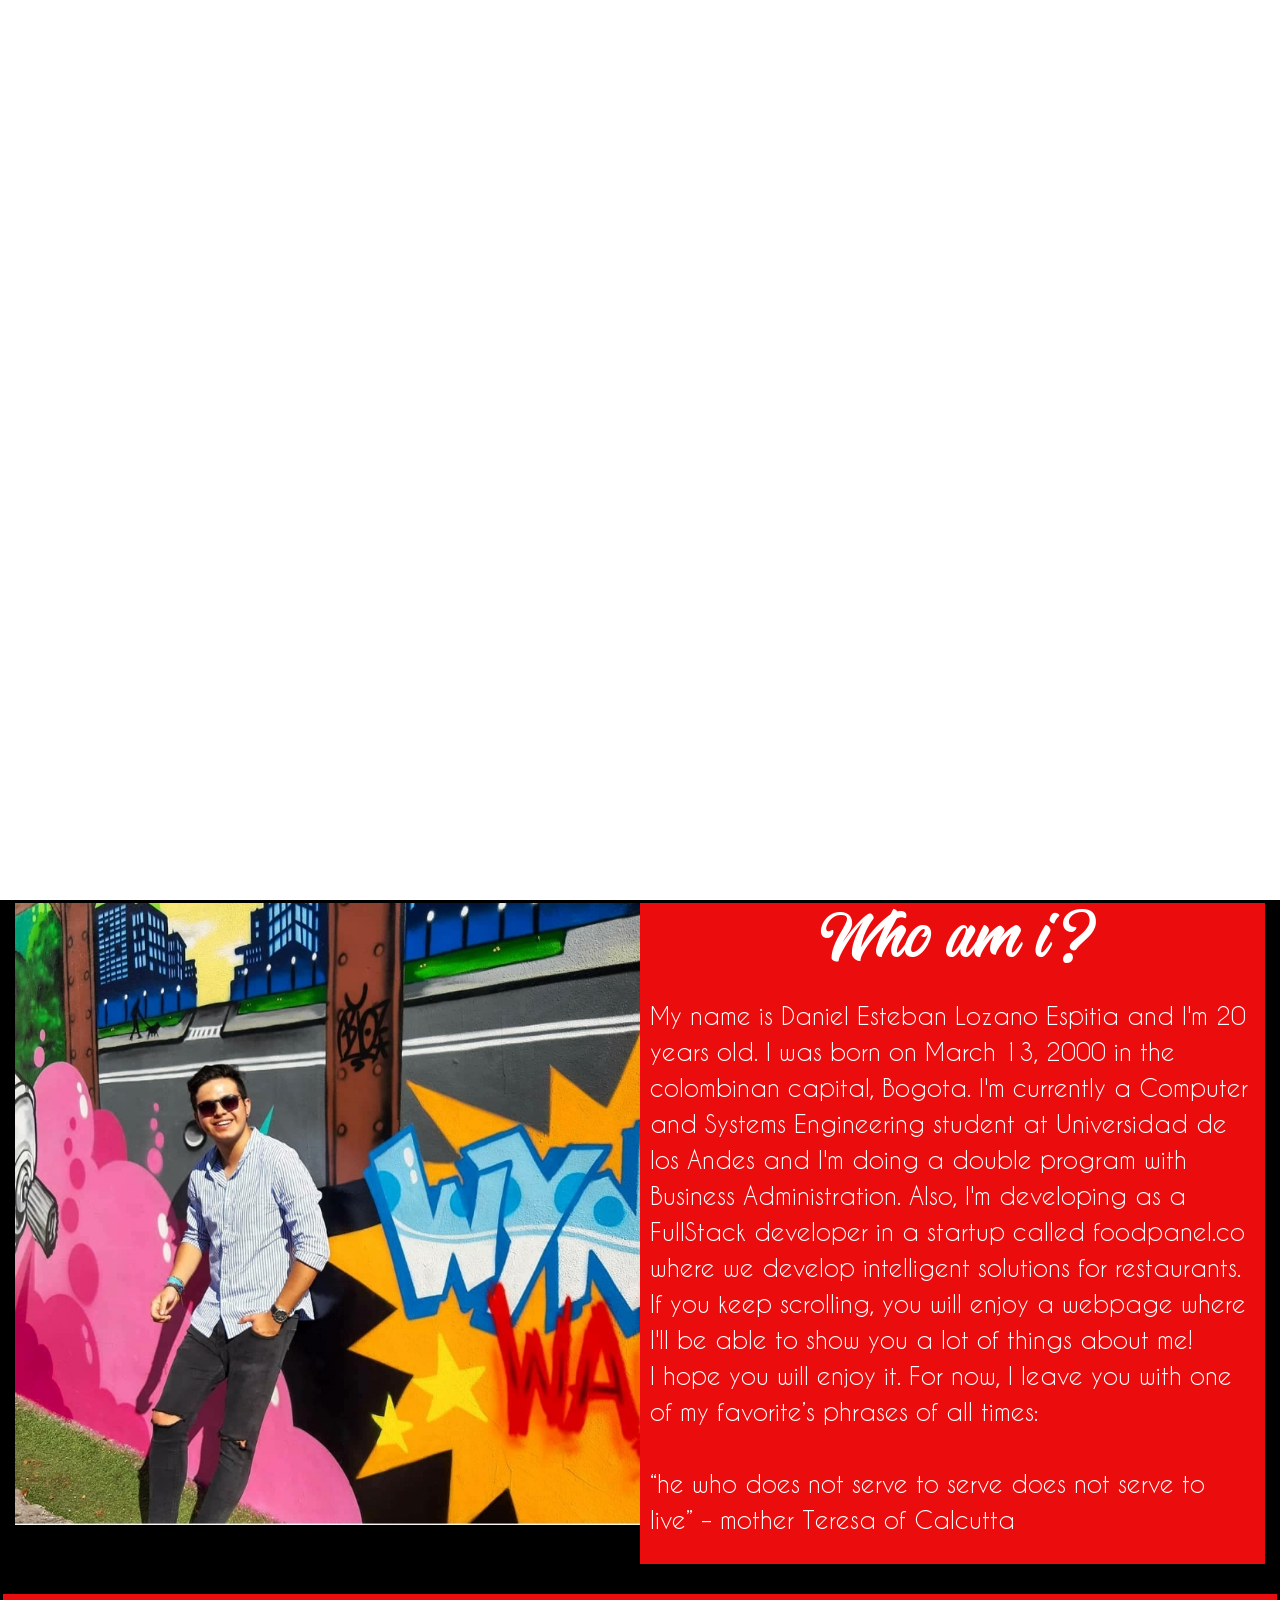
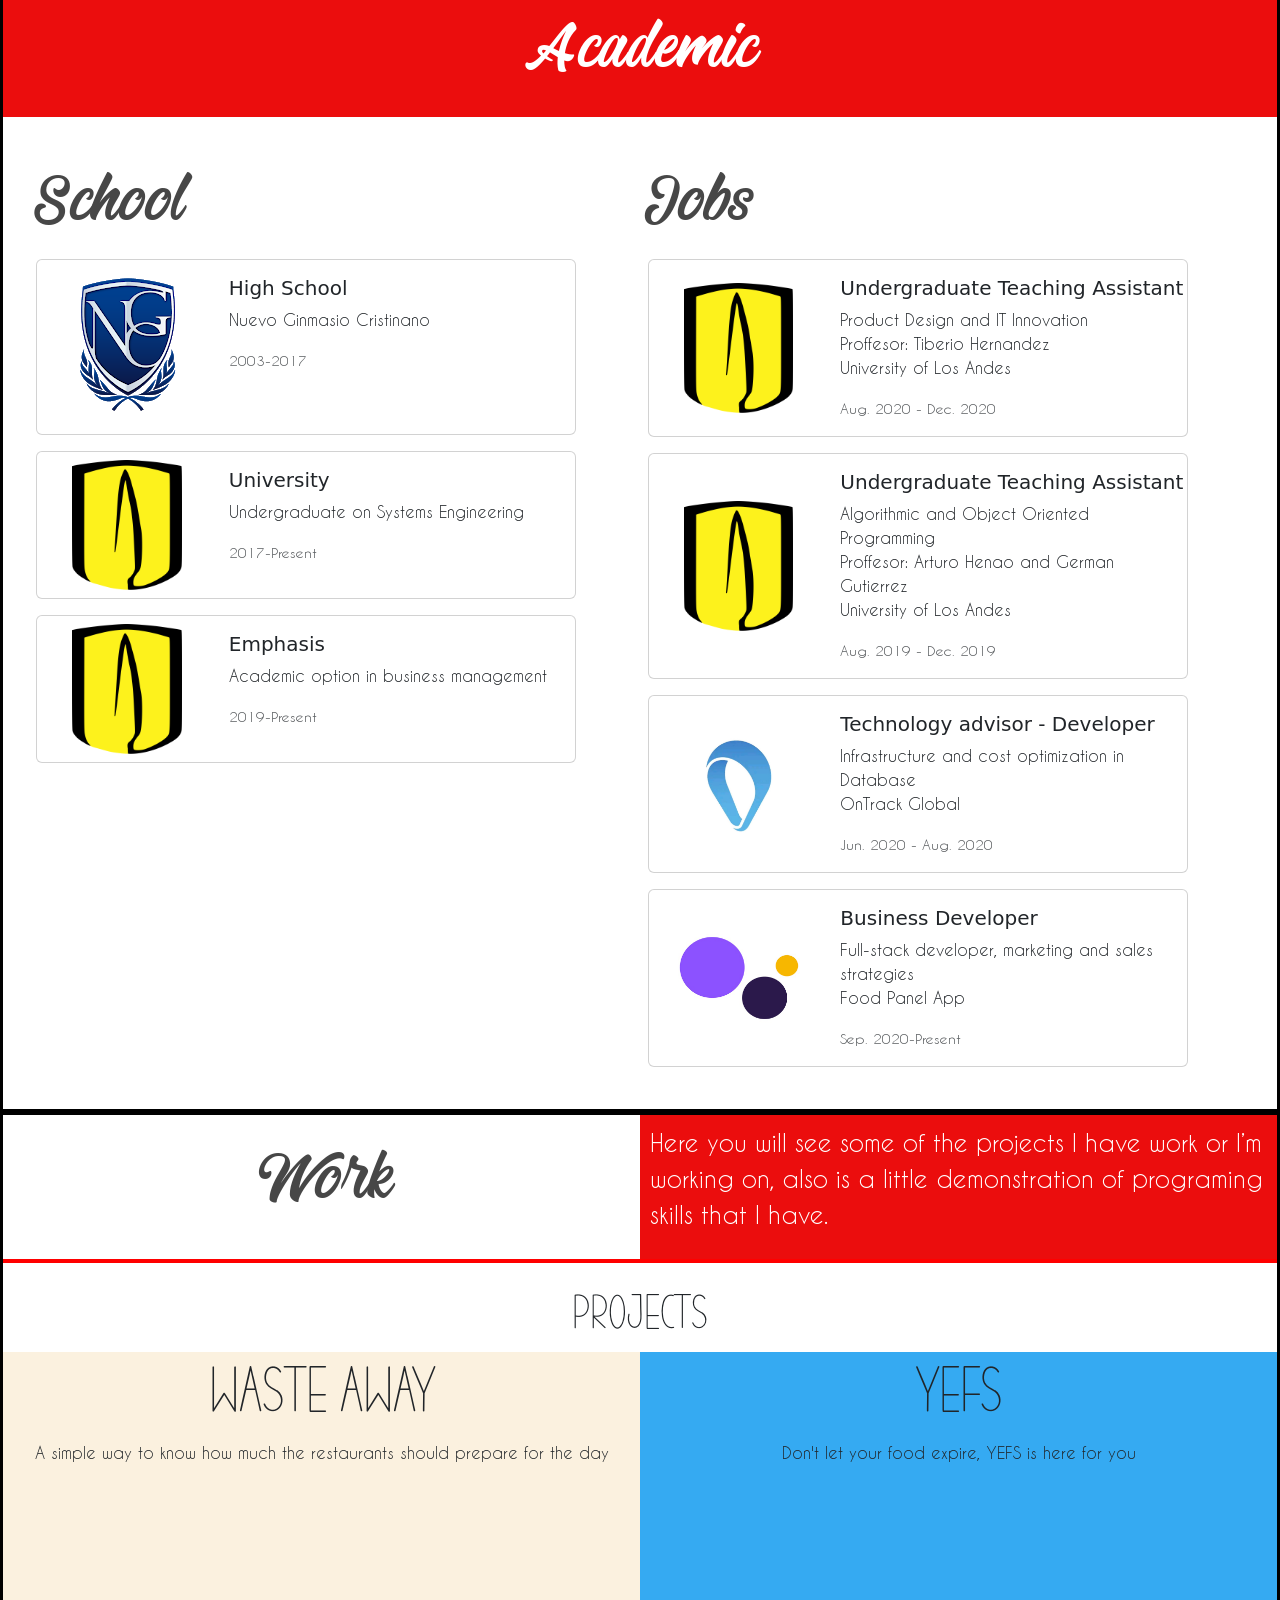
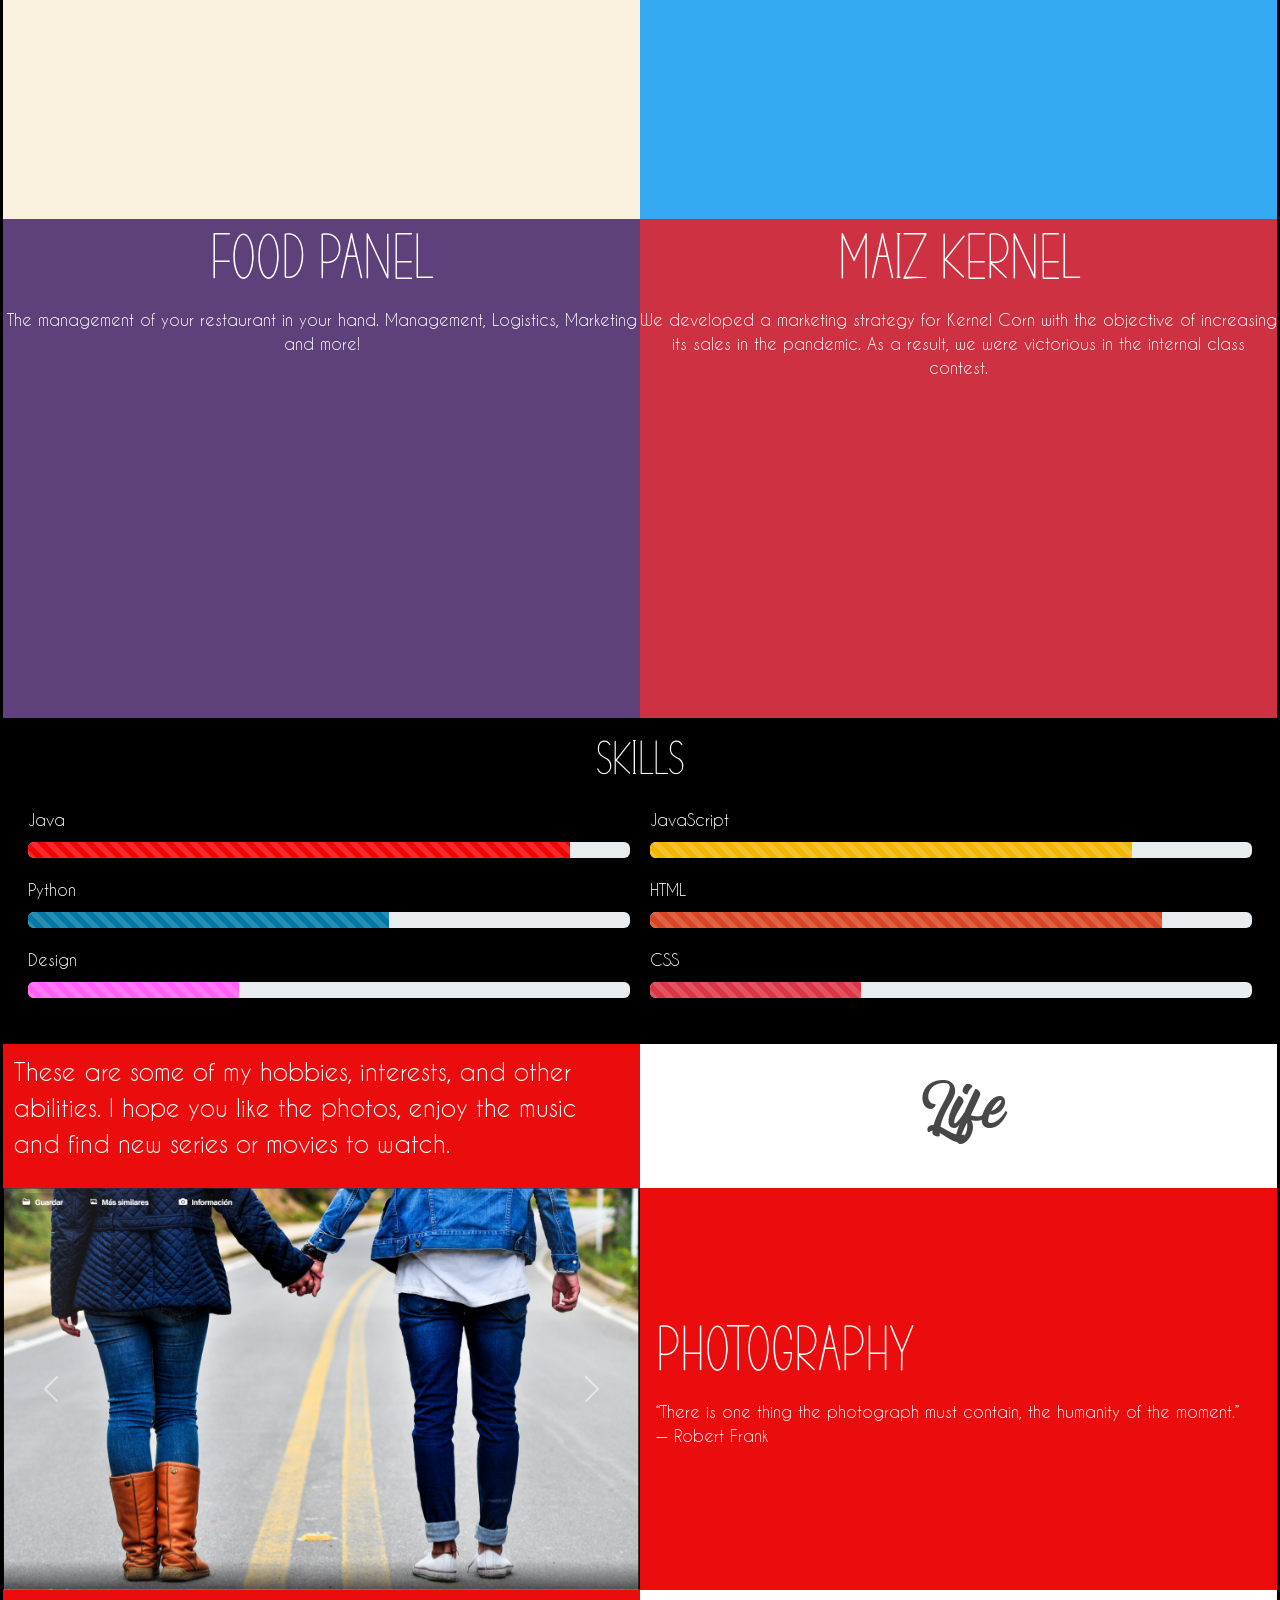
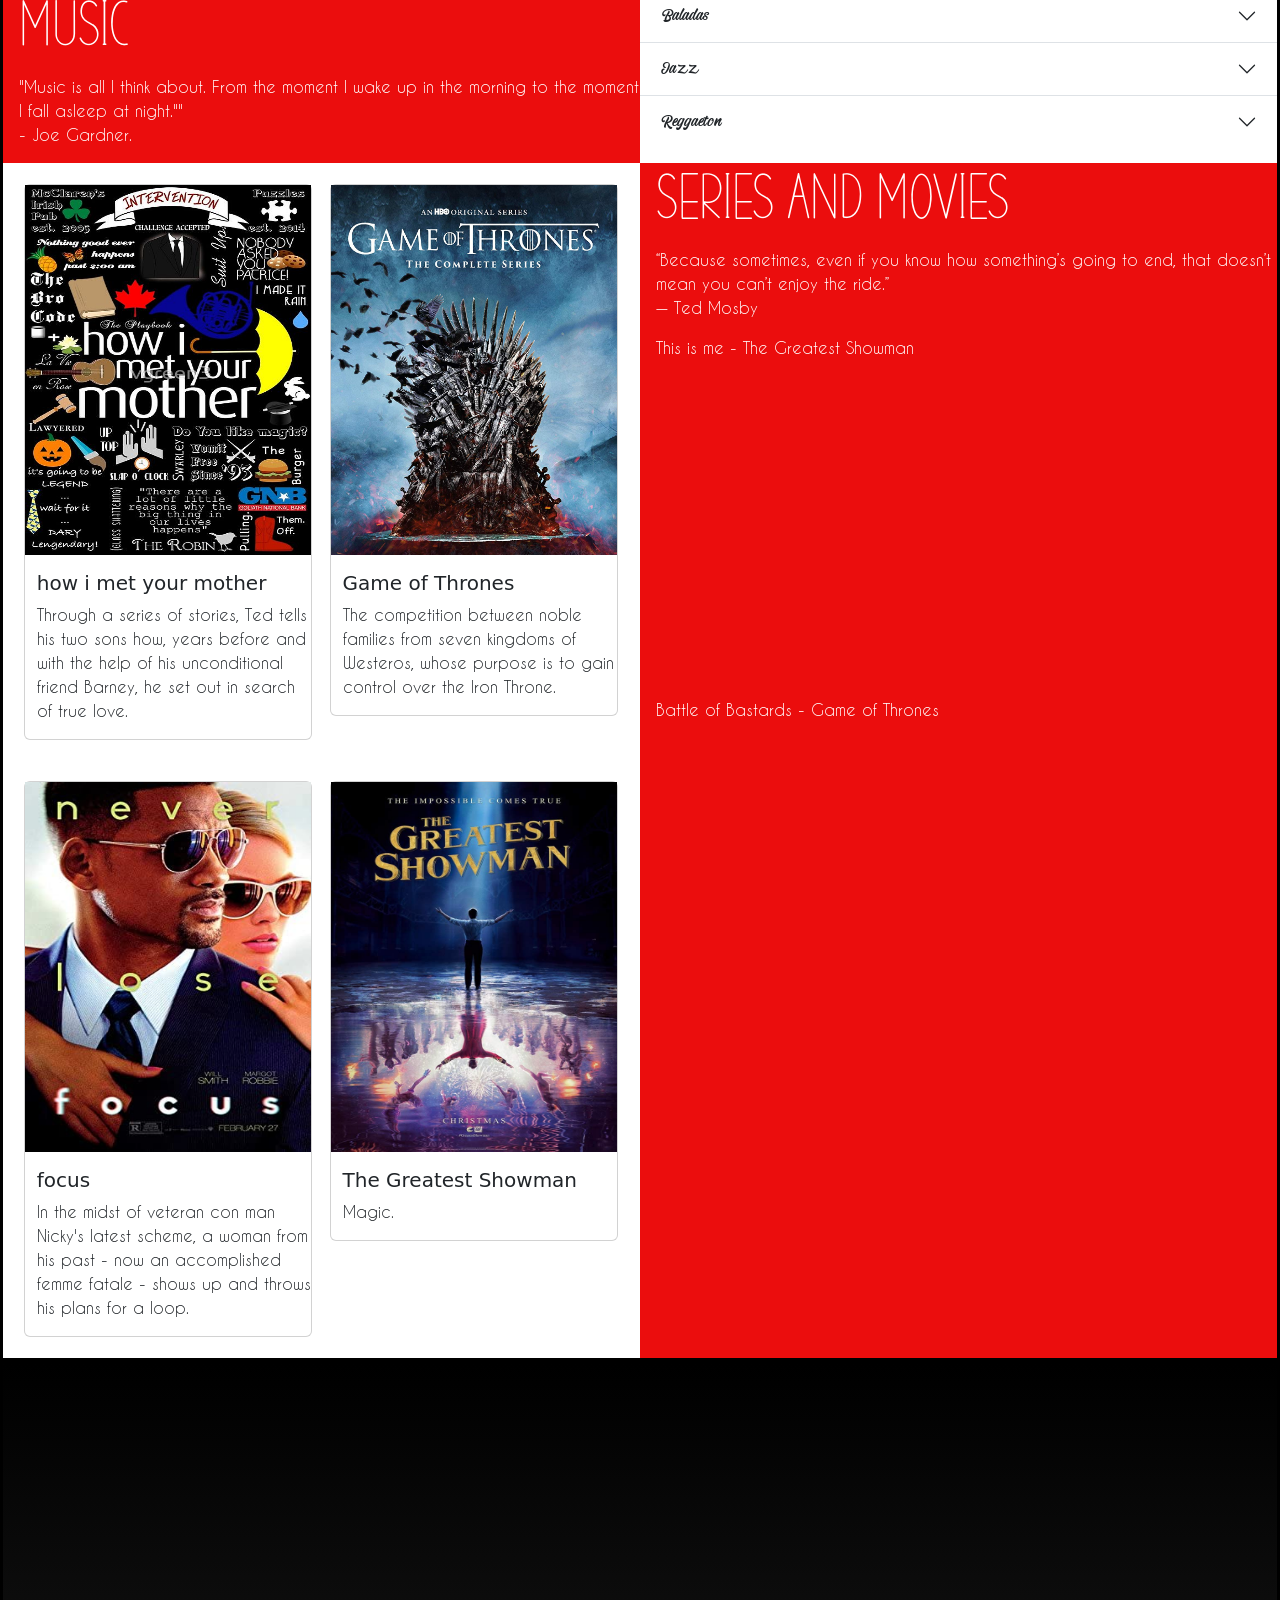
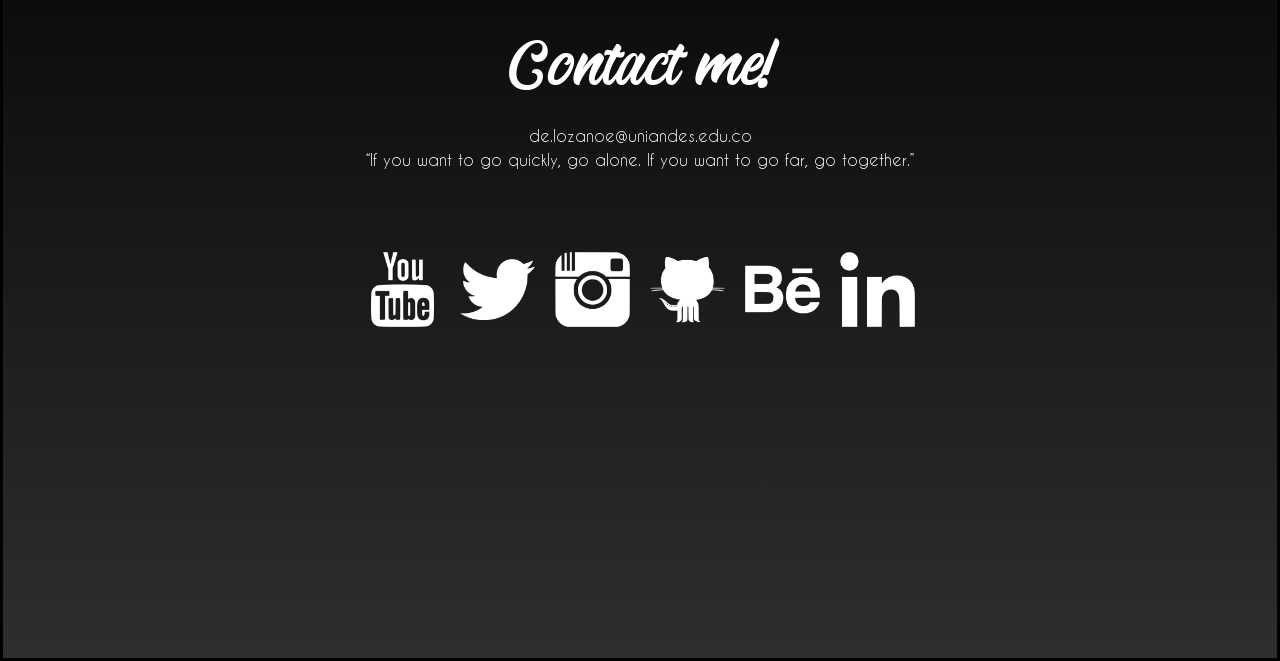
==== index.html @ 8c8dbacb "chance of order" ====
<!DOCTYPE html>
<html lang="en">
  <head>
    <meta charset="UTF-8" />
    <meta http-equiv="X-UA-Compatible" content="IE=edge" />
    <meta name="viewport" content="width=device-width, initial-scale=1.0" />
    <title>Dan Lozano</title>
    <!-- Bootstrap CSS -->
    <link
      href="https://cdn.jsdelivr.net/npm/bootstrap@5.0.0-beta2/dist/css/bootstrap.min.css"
      rel="stylesheet"
      integrity="sha384-BmbxuPwQa2lc/FVzBcNJ7UAyJxM6wuqIj61tLrc4wSX0szH/Ev+nYRRuWlolflfl"
      crossorigin="anonymous"
    />
    <!--CSS link-->
    <link rel="stylesheet" type="text/css" href="style.css" />
  </head>
  <body>
    <!-- Optional JavaScript; choose one of the two! -->

    <!-- Option 1: Bootstrap Bundle with Popper -->
    <script
      src="https://cdn.jsdelivr.net/npm/bootstrap@5.0.0-beta2/dist/js/bootstrap.bundle.min.js"
      integrity="sha384-b5kHyXgcpbZJO/tY9Ul7kGkf1S0CWuKcCD38l8YkeH8z8QjE0GmW1gYU5S9FOnJ0"
      crossorigin="anonymous"
    ></script>
    <div class="banner" id="banner">
      <h1 id="titleName">Daniel Lozano</h1>
      <ul class="nav justify-content-center" id="navbar">
        <li class="nav-item">
          <a class="nav-link" href="#me">About/</a>
        </li>
        <li class="nav-item">
          <a class="nav-link" href="#academic">Academic/</a>
        </li>
        <li class="nav-item">
          <a class="nav-link" href="#work">Work/</a>
        </li>
        <li class="nav-item">
          <a class="nav-link" href="#life">Life/</a>
        </li>
        <li class="nav-item">
          <a class="nav-link" href="#contact">Contact/</a>
        </li>
      </ul>
    </div>
    <section
      id="me"
      class="container-fluid info-continer principal-section blackbrackground"
    >
      <div class="row mb-4">
        <!--Personal Image-->
        <div class="col">
          <img
            src="/assets/images/personal_photo.jpg"
            alt=""
            class="responsive-image"
          />
        </div>
        <!--Information about me-->
        <article class="col continer-backgorund-color">
          <h2 style="color: white">Who am i ?</h2>
          <p class="textinfo">
            My name is Daniel Esteban Lozano Espitia and I'm 20 years old. I was
            born on March 13, 2000 in the colombinan capital, Bogota. I'm
            currently a Computer and Systems Engineering student at Universidad
            de los Andes and I'm doing a double program with Business
            Administration. Also, I'm developing as a FullStack developer in a
            startup called foodpanel.co where we develop intelligent solutions
            for restaurants.
            <br />
            If you keep scrolling, you will enjoy a webpage where I'll be able
            to show you a lot of things about me!
            <br />
            I hope you will enjoy it. For now, I leave you with one of my
            favorite’s phrases of all times: <br />
            <br />
            “he who does not serve to serve does not serve to live” – mother
            Teresa of Calcutta
          </p>
        </article>
      </div>
    </section>
    <section id="academic" class="principal-section">
      <div
        class="row mb-4 info-continer continer-backgorund-color titlesection"
      >
        <h2 style="color: white">Academic</h2>
      </div>
      <div class="continer padding20">
        <!--Titles school and jobs-->
        <section class="row">
          <div class="col">
            <h2>School</h2>
          </div>
          <div class="col">
            <h2>Jobs</h2>
          </div>
        </section>
        <!--Cards information-->
        <section class="row">
          <article class="col" id="">
            <!--Cards of School-->
            <div class="col">
              <div class="card mb-3" style="max-width: 540px">
                <div class="row g-0 bluengccolor">
                  <div class="col-md-4 card-image-center">
                    <img src="/assets/images/LOGONGC.png" alt="logo_ngc" />
                  </div>
                  <div class="col-md-8">
                    <div class="card-body">
                      <h5 class="card-title">High School</h5>
                      <p class="card-text">Nuevo Ginmasio Cristinano</p>
                      <p class="card-text">
                        <small class="text-muted">2003-2017</small>
                      </p>
                    </div>
                  </div>
                </div>
              </div>
              <div class="card mb-3" style="max-width: 540px">
                <div class="row g-0 yellowuniandescolor">
                  <div class="col-md-4 card-image-center">
                    <img
                      src="/assets/images/unisndeslogo.png"
                      alt="uniandes_logo"
                      class="card-image-responsive"
                    />
                  </div>
                  <div class="col-md-8">
                    <div class="card-body">
                      <h5 class="card-title">University</h5>
                      <p class="card-text">
                        Undergraduate on Systems Engineering
                      </p>
                      <p class="card-text">
                        <small class="text-muted">2017-Present</small>
                      </p>
                    </div>
                  </div>
                </div>
              </div>
              <div class="card mb-3" style="max-width: 540px">
                <div class="row g-0 yellowuniandescolor">
                  <div class="col-md-4 card-image-center">
                    <img
                      src="/assets/images/unisndeslogo.png"
                      alt="uniandes_logo"
                      class="card-image-responsive"
                    />
                  </div>
                  <div class="col-md-8">
                    <div class="card-body">
                      <h5 class="card-title">Emphasis</h5>
                      <p class="card-text">
                        Academic option in business management
                      </p>
                      <p class="card-text">
                        <small class="text-muted">2019-Present</small>
                      </p>
                    </div>
                  </div>
                </div>
              </div>
            </div>
          </article>
          <article class="col" id="">
            <!--Cards of Jobs-->
            <div class="col">
              <div class="card mb-3" style="max-width: 540px">
                <div class="row g-0 yellowuniandescolor">
                  <div class="col-md-4 card-image-center">
                    <img
                      src="/assets/images/unisndeslogo.png"
                      alt="uniandes_logo"
                      class="card-image-responsive"
                    />
                  </div>
                  <div class="col-md-8">
                    <div class="card-body">
                      <h5 class="card-title">
                        Undergraduate Teaching Assistant
                      </h5>
                      <p class="card-text">
                        Product Design and IT Innovation <br />Proffesor:
                        Tiberio Hernandez<br />
                        University of Los Andes
                      </p>
                      <p class="card-text">
                        <small class="text-muted">Aug. 2020 - Dec. 2020</small>
                      </p>
                    </div>
                  </div>
                </div>
              </div>
              <div class="card mb-3" style="max-width: 540px">
                <div class="row g-0 yellowuniandescolor">
                  <div class="col-md-4 card-image-center">
                    <img
                      src="/assets/images/unisndeslogo.png"
                      alt="uniandes_logo"
                      class="card-image-responsive"
                    />
                  </div>
                  <div class="col-md-8">
                    <div class="card-body">
                      <h5 class="card-title">
                        Undergraduate Teaching Assistant
                      </h5>
                      <p class="card-text">
                        Algorithmic and Object Oriented Programming <br />
                        Proffesor: Arturo Henao and German Gutierrez <br />
                        University of Los Andes
                      </p>
                      <p class="card-text">
                        <small class="text-muted">Aug. 2019 - Dec. 2019</small>
                      </p>
                    </div>
                  </div>
                </div>
              </div>
              <div class="card mb-3" style="max-width: 540px">
                <div class="row g-0 blueontrackcolor">
                  <div class="col-md-4 card-image-center">
                    <img
                      src="/assets/images/ONTRACKLOGO.jpg"
                      alt="uniandes_logo"
                      class="card-image-responsive"
                    />
                  </div>
                  <div class="col-md-8">
                    <div class="card-body">
                      <h5 class="card-title">Technology advisor - Developer</h5>
                      <p class="card-text">
                        Infrastructure and cost optimization in Database <br />
                        OnTrack Global
                      </p>
                      <p class="card-text">
                        <small class="text-muted">Jun. 2020 - Aug. 2020</small>
                      </p>
                    </div>
                  </div>
                </div>
              </div>
              <div class="card mb-3" style="max-width: 540px">
                <div class="row g-0 foodpanelcolor">
                  <div class="col-md-4 card-image-center">
                    <img
                      src="/assets/images/foodpanel.jpg"
                      alt="logo_ngc"
                      class="card-image-responsive"
                    />
                  </div>
                  <div class="col-md-8">
                    <div class="card-body">
                      <h5 class="card-title">Business Developer</h5>
                      <p class="card-text">
                        Full-stack developer, marketing and sales strategies
                        <br />Food Panel App
                      </p>
                      <p class="card-text">
                        <small class="text-muted">Sep. 2020-Present</small>
                      </p>
                    </div>
                  </div>
                </div>
              </div>
            </div>
          </article>
        </section>
      </div>
    </section>
    <section id="work" class="principal-section">
      <div class="row mb-4 info-continer continer-title-section">
        <div class="col">
          <h2>Work</h2>
        </div>
        <article class="col continer-backgorund-color">
          <p class="textinfo">
            Here you will see some of the projects I have work or I’m working
            on, also is a little demonstration of programing skills that I
            have.
          </p>
        </article>
      </div>
      <!--Title projects-->
      <article class="continer info-continer" id="projects">
        <h3>Projects</h3>
        <div class="row">
          <!--Waste Away-->
          <div class="col projectContiner" id="wasteawayCotiner">
            <h3>Waste Away</h3>
            <p>
              A simple way to know how much the restaurants should prepare for
              the day
            </p>
            <iframe
              width="550"
              height="315"
              src="https://www.youtube.com/embed/IOzmK-0zxl0"
              frameborder="0"
              allow="accelerometer; autoplay; clipboard-write; encrypted-media; gyroscope; picture-in-picture"
              allowfullscreen
            ></iframe>
            <p></p>
          </div>
          <!--YEFS-->
          <div class="col projectContiner" id="yefs">
            <h3>Yefs</h3>
            <p>
            Don't let your food expire, YEFS is here for you
            </p>
            <iframe
              width="550"
              height="315"
              src="https://www.youtube.com/embed/sHlMd03Ki_E"
              frameborder="0"
              allow="accelerometer; autoplay; encrypted-media; gyroscope; picture-in-picture"
              allowfullscreen=""
            ></iframe>
          </div>
        </div>
        <div class="row">
          <!--Food Panel-->
          <div class="col projectContiner" id="foodpanelContiner">
            <h3>Food Panel</h3>
            <p>
              The management of your restaurant in your hand. Management, Logistics, Marketing and more!
            </p>
            <iframe
              width="550"
              height="315"
              src="https://www.youtube.com/embed/vplaapxz58A"
              frameborder="0"
              allow="accelerometer; autoplay; clipboard-write; encrypted-media; gyroscope; picture-in-picture"
              allowfullscreen
            ></iframe>
          </div>
          <!--Mercadeo en Kernel-->
          <div class="col projectContiner" id="kernelContiner">
            <h3>Maiz Kernel</h3>
            <p>
              We developed a marketing strategy for Kernel Corn with the objective of increasing its sales in the pandemic. As a result, we were victorious in the internal class contest.
            </p>
            <iframe
              width="550"
              height="315"
              src="https://www.youtube.com/embed/3czaGOFuoQw"
              frameborder="0"
              allow="accelerometer; autoplay; clipboard-write; encrypted-media; gyroscope; picture-in-picture"
              allowfullscreen
            ></iframe>
          </div>
        </div>
      </article>
      <!--Skills-->
      <article class="continer info-continer" id="skills">
        <h3>Skills</h3>
        <div class="row">
          <div class="col">
            <p class="textSubtitle">Java</p>
            <div class="progress">
              <div
                class="progress-bar progress-bar-striped progress-bar-animated javaSkills"
                role="progressbar"
                aria-valuenow="75"
                aria-valuemin="0"
                aria-valuemax="100"
                style="width: 90%"
              ></div>
            </div>
          </div>
          <div class="col">
            <p class="textSubtitle">JavaScript</p>
            <div class="progress">
              <div
                class="progress-bar progress-bar-striped progress-bar-animated javascriptSkills"
                role="progressbar"
                aria-valuenow="75"
                aria-valuemin="0"
                aria-valuemax="100"
                style="width: 80%"
              ></div>
            </div>
          </div>
        </div>
        <div class="row">
          <div class="col">
            <p class="textSubtitle">Python</p>
            <div class="progress">
              <div
                class="progress-bar progress-bar-striped bg-danger progress-bar-animated pythonSkills"
                role="progressbar"
                aria-valuenow="75"
                aria-valuemin="0"
                aria-valuemax="100"
                style="width: 60%"
              ></div>
            </div>
          </div>
          <div class="col">
            <p class="textSubtitle">HTML</p>
            <div class="progress">
              <div
                class="progress-bar progress-bar-striped bg-danger progress-bar-animated htmlSkills"
                role="progressbar"
                aria-valuenow="75"
                aria-valuemin="0"
                aria-valuemax="100"
                style="width: 85%"
              ></div>
            </div>
          </div>
        </div>
        <div class="row">
          <div class="col">
            <p class="textSubtitle">Design</p>
            <div class="progress">
              <div
                class="progress-bar progress-bar-striped bg-danger progress-bar-animated xdSkills"
                role="progressbar"
                aria-valuenow="75"
                aria-valuemin="0"
                aria-valuemax="100"
                style="width: 35%"
              ></div>
            </div>
          </div>
          <div class="col">
            <p class="textSubtitle">CSS</p>
            <div class="progress">
              <div
                class="progress-bar progress-bar-striped bg-danger progress-bar-animated"
                role="progressbar"
                aria-valuenow="75"
                aria-valuemin="0"
                aria-valuemax="100"
                style="width: 35%"
              ></div>
            </div>
          </div>
        </div>
      </article>
      <div class="container"></div>
    </section>
    <section id="life" class="principal-section">
      <!--Section title-->
      <div class="row info-continer" style="margin: :0px;">
        <article class="col continer-backgorund-color info-continer">
          <p class="textinfo">
            These are some of my hobbies, interests, and other abilities. I hope you like the photos, enjoy the music and find new series or movies to watch.
          </p>
        </article>
        <div class="col">
          <h2>Life</h2>
        </div>
      </div>
      <div class="continer">
        <!--Photography-->
        <div class="row" id="photography">
          <div class="col">
            <div
              id="carouselExampleControls"
              class="carousel slide responsive-image"
              data-bs-ride="carousel"
            >
              <div class="carousel-inner">
                <div class="carousel-item active">
                  <img
                    src="/assets/images/S&S.PNG"
                    class="d-block w-100"
                    alt="silvanaandsebastianphoto"
                  />
                </div>

                <div class="carousel-item">
                  <img
                    src="/assets/images/KEY.PNG"
                    class="d-block w-100"
                    alt="heywastephotoinmiami"
                  />
                </div>
                <div class="carousel-item">
                  <img
                    src="/assets/images/ANG.PNG"
                    class="d-block w-100"
                    alt="model angelica photo"
                  />
                </div>
                <div class="carousel-item">
                  <img
                    src="/assets/images/ELEPHANT.PNG"
                    class="d-block w-100"
                    alt="elephant photo"
                  />
                </div>
                <div class="carousel-item">
                  <img
                    src="/assets/images/MELI.PNG"
                    class="d-block w-100"
                    alt="Melissa Leon model photo"
                  />
                </div>
              </div>
              <button
                class="carousel-control-prev"
                type="button"
                data-bs-target="#carouselExampleControls"
                data-bs-slide="prev"
              >
                <span
                  class="carousel-control-prev-icon"
                  aria-hidden="true"
                ></span>
                <span class="visually-hidden">Previous</span>
              </button>
              <button
                class="carousel-control-next"
                type="button"
                data-bs-target="#carouselExampleControls"
                data-bs-slide="next"
              >
                <span
                  class="carousel-control-next-icon"
                  aria-hidden="true"
                ></span>
                <span class="visually-hidden">Next</span>
              </button>
            </div>
          </div>
          <div class="col continer-backgorund-color titlesectionLife">
            <div class="text-center-aling">
              <h3 class="">Photography</h3>
              <p class="">
                “There is one thing the photograph must contain, the humanity of
                the moment.” <br />— Robert Frank
              </p>
            </div>
          </div>
        </div>
        <!--Music-->
        <div class="row titlesectionLife" id="music">
          <div class="col continer-backgorund-color titlesectionLife">
            <div class="text-center-aling">
              <h3 class="">Music</h3>
              <p class="">
                "Music is all I think about. From the moment I wake up in the
                morning to the moment I fall asleep at night."" <br />- Joe
                Gardner.
              </p>
            </div>
          </div>
          <div class="col">
            <div class="accordion accordion-flush" id="accordionFlushExample">
              <div class="accordion-item">
                <h2 class="accordion-header" id="flush-headingOne">
                  <button
                    class="accordion-button collapsed musicButton"
                    type="button"
                    data-bs-toggle="collapse"
                    data-bs-target="#flush-collapseOne"
                    aria-expanded="false"
                    aria-controls="flush-collapseOne"
                  >
                    Baladas
                  </button>
                </h2>
                <div
                  id="flush-collapseOne"
                  class="accordion-collapse collapse"
                  aria-labelledby="flush-headingOne"
                  data-bs-parent="#accordionFlushExample"
                >
                  <div class="accordion-body">
                    <iframe
                      src="https://open.spotify.com/embed/playlist/5VPjZrNUErBrQrxgolmICt"
                      width="100%"
                      height="400px"
                      frameborder="0"
                      allowtransparency="true"
                      allow="encrypted-media"
                    ></iframe>
                  </div>
                </div>
              </div>
              <div class="accordion-item">
                <h2 class="accordion-header" id="flush-headingTwo">
                  <button
                    class="accordion-button collapsed musicButton"
                    type="button"
                    data-bs-toggle="collapse"
                    data-bs-target="#flush-collapseTwo"
                    aria-expanded="false"
                    aria-controls="flush-collapseTwo"
                  >
                    Jazz
                  </button>
                </h2>
                <div
                  id="flush-collapseTwo"
                  class="accordion-collapse collapse"
                  aria-labelledby="flush-headingTwo"
                  data-bs-parent="#accordionFlushExample"
                >
                  <div class="accordion-body">
                    <iframe
                      src="https://open.spotify.com/embed/playlist/3B1gE1hXOvBrLaWwY4sunq"
                      width="100%"
                      height="400px"
                      frameborder="0"
                      allowtransparency="true"
                      allow="encrypted-media"
                    ></iframe>
                  </div>
                </div>
              </div>
              <div class="accordion-item">
                <h2 class="accordion-header" id="flush-headingThree">
                  <button
                    class="accordion-button collapsed musicButton"
                    type="button"
                    data-bs-toggle="collapse"
                    data-bs-target="#flush-collapseThree"
                    aria-expanded="false"
                    aria-controls="flush-collapseThree"
                  >
                    Reggaeton
                  </button>
                </h2>
                <div
                  id="flush-collapseThree"
                  class="accordion-collapse collapse"
                  aria-labelledby="flush-headingThree"
                  data-bs-parent="#accordionFlushExample"
                >
                  <div class="accordion-body">
                    <iframe
                      src="https://open.spotify.com/embed/playlist/1HU0NIvUGYu1SU7ctBEKvu"
                      width="100%"
                      height="400"
                      frameborder="0"
                      allowtransparency="true"
                      allow="encrypted-media"
                    ></iframe>
                  </div>
                </div>
              </div>
            </div>
          </div>
        </div>
        <!--Series-->
        <div class="row titlesectionLife" id="series">
          <div class="col">
            <div class="row padding20">
              <div class="col">
                <div class="card" style="width: 18rem">
                  <img
                    src="/assets/images/series/howimeet.jpg"
                    class="card-image-responsive-top"
                    alt="how i met youre mother poster"
                  />
                  <div class="card-body">
                    <h5 class="card-title">how i met your mother</h5>
                    <p class="card-text">
                      Through a series of stories, Ted tells his two sons how,
                      years before and with the help of his unconditional friend
                      Barney, he set out in search of true love.
                    </p>
                  </div>
                </div>
              </div>
              <div class="col">
                <div class="card" style="width: 18rem">
                  <img
                    src="/assets/images/got.jpg"
                    class="card-image-responsive-top"
                    alt="game of thrones poster"
                  />
                  <div class="card-body">
                    <h5 class="card-title">Game of Thrones</h5>
                    <p class="card-text">
                      The competition between noble families from seven kingdoms
                      of Westeros, whose purpose is to gain control over the
                      Iron Throne.
                    </p>
                  </div>
                </div>
              </div>
            </div>
            <div class="row padding20">
              <div class="col">
                <div class="card" style="width: 18rem">
                  <img
                    src="/assets/images/series/focus.jpg"
                    class="card-image-responsive-top"
                    alt="focus movie poster"
                  />
                  <div class="card-body">
                    <h5 class="card-title">focus</h5>
                    <p class="card-text">
                      In the midst of veteran con man Nicky's latest scheme, a
                      woman from his past - now an accomplished femme fatale -
                      shows up and throws his plans for a loop.
                    </p>
                  </div>
                </div>
              </div>
              <div class="col">
                <div class="card" style="width: 18rem">
                  <img
                    src="/assets/images/series/showman.jpg"
                    class="card-image-responsive-top"
                    alt="The greatest Showman"
                  />
                  <div class="card-body">
                    <h5 class="card-title">The Greatest Showman</h5>
                    <p class="card-text">Magic.</p>
                  </div>
                </div>
              </div>
            </div>
          </div>
          <div class="col continer-backgorund-color">
            <div class="text-center-aling">
              <h3 class="">Series and Movies</h3>
              <p class="">
                “Because sometimes, even if you know how something’s going to
                end, that doesn’t mean you can’t enjoy the ride.” <br />— Ted
                Mosby
              </p>
              <p>This is me - The Greatest Showman</p>
              <iframe
                width="560"
                height="315"
                src="https://www.youtube.com/embed/IRyMoHJu-i8?autoplay=1"
                frameborder="0"
                allow="accelerometer; autoplay; clipboard-write; encrypted-media; gyroscope; picture-in-picture"
                allowfullscreen
              ></iframe>
              <p>Battle of Bastards - Game of Thrones</p>
              <iframe
                width="560"
                height="315"
                src="https://www.youtube.com/embed/tsFeIVJfKsA"
                frameborder="0"
                allow="accelerometer; autoplay; clipboard-write; encrypted-media; gyroscope; picture-in-picture"
                allowfullscreen
              ></iframe>
            </div>
          </div>
        </div>
      </div>
    </section>
    <footer id="contact" class="principal-section banner">
      <!--Poner nav bar si alcanza el tiempo-->
      <h2>Contact me!</h2>
      <h3></h3>
      <p>
        de.lozanoe@uniandes.edu.co
        <br />
        “If you want to go quickly, go alone. If you want to go far, go
        together.”
      </p>
      <div class="continer socialmedia">
        <div class="row">
          <div class="col icon">
            <a
              href="https://www.youtube.com/channel/UCLCxLLpDnn0iztvUoDKaqwQ"
              target="_blank"
            >
              <img src="/assets/icons/youtube-6-128.png" style="width: 75px"
            /></a>
          </div>
          <div class="col icon">
            <a href="https://twitter.com/daniellozanoee" target="_blank">
              <img src="/assets/icons/twitter-128.png" style="width: 75px"
            /></a>
          </div>
          <div class="col icon">
            <a href="https://www.instagram.com/daniel_lozanoe/" target="_blank">
              <img src="/assets/icons/instagram-128.png" style="width: 75px"
            /></a>
          </div>
          <div class="col icon">
            <a href="https://github.com/delozanoe" target="_blank">
              <img src="/assets/icons/github-6-128.png" style="width: 75px"
            /></a>
          </div>
          <div class="col icon">
            <a href="https://www.behance.net/daniellozano7" target="_blank">
              <img src="/assets/icons/behance-128.png" style="width: 75px"
            /></a>
          </div>
          <div class="col icon">
            <a
              href="https://www.linkedin.com/in/daniel-lozano-6563ab1a9/"
              target="_blank"
            >
              <img src="/assets/icons/linkedin-128.png" style="width: 75px"
            /></a>
          </div>
        </div>
      </div>
    </footer>
  </body>
</html>
---- style.css ----
@font-face {
  font-family: WildBreak;
  src: url("/assets/fonts/Wildbreak\ DEMO.otf");
}
@font-face {
  font-family: Blanchope;
  src: url("/assets/fonts/Blanchope\ Free.ttf");
}
@font-face {
  font-family: StayHome;
  src: url("/assets/fonts/STAY\ HOME.otf");
}
@font-face {
  font-family: CaviarDreams;
  src: url("/assets/fonts/CaviarDreams.ttf");
}

h1 {
  font-family: WildBreak;
  font-size: 15rem;
  align-self: center;
}

h2 {
  font-family: Blanchope;
  font-size: 4rem;
}

h3 {
  font-family: StayHome;
  font-size: 3rem;
}
p {
  font-family: CaviarDreams;
}
.principal-section {
  border-color: rgb(0, 0, 0);
  border-style: solid;
}

.banner {
  width: 100%;
  height: 100vh;

  display: flex;
  flex-direction: column;

  justify-content: center;
  text-align: center;
  align-items: center;

  background: linear-gradient(0deg, rgb(46, 46, 46), rgb(0, 0, 0));
}
#banner {
  background-image: url("https://i.pinimg.com/originals/77/a7/86/77a78633604cce24717dc9735b013725.jpg");
  background-size: 100% auto;
}
#titleName {
  align-self: center;
  color: white;
}

#navbar {
  color: white;
  font-family: CaviarDreams;
}
.nav-link {
  font-size: 2rem;
  color: white;
  margin: 0px;
  padding: 10px 0.5px;
}

.nav-link:hover {
  color: red;
}

.textinfo {
text-align: left;
  padding: 10px;
  font-size: 24px;
}

.responsive-image {
  max-width: 100%;
  height: auto;
}
.info-continer {
  align-items: center;
  text-align: center;
  margin: 0px;
}

.continer-backgorund-color {
  background-color: rgb(235, 13, 13);
  color: rgb(255, 255, 255);
}

.titlesection {
  padding: 1.5%;
}

.textSubtitle {
  margin: 10px;
  text-align: left;
}

.text-principal-color {
  color: red;
}

.padding20 {
  padding: 2%;
}
.row {
  --bs-gutter-x: 0rem;
}
.card-body {
  flex: 1 1 auto;
  padding: 0rem 0rem;
}

.card-image-responsive {
  max-width: 160px;
  height: 130px;
}

.card-image-responsive-top {
  max-width: 100%;
  max-height: 370px;
}

#contact {
  color: white;
}

.blackbrackground {
  background-color: rgb(0, 0, 0);
}

section div h2 {
  color: rgb(71, 71, 71);
}
.card {
  margin: 8px;
}
.card-body {
  padding-left: 12px;
  padding-top: 16px;
  padding-bottom: 16px;
}
.card-image-center {
  vertical-align: middle;
  padding: 8px;
  text-align: center;
  align-content: center;
}

.continer-title-section {
  border-bottom: 4px solid red;
}

#wasteawayCotiner {
  background-color: #fbf1df;
}
#yefs {
  background-color: #35aaf2;
}

#foodpanelContiner {
  background-color: #5e407b;
  color: white;
}

#kernelContiner {
  background-color: #ce3142;
  color: white;
}
.projectContiner {
  padding-top: 4px;
}

#skills {
  background-color: rgb(0, 0, 0);
  padding: 15px;
  padding-bottom: 30px;
  color: white;
}
.progress {
  margin: 10px;
}
.javaSkills {
  background-color: #f20505 !important;
}

.javascriptSkills {
  background-color: #f2b705 !important;
}

.pythonSkills {
  background-color: #0378a6 !important;
}
.htmlSkills {
  background-color: #d94625 !important;
}
.xdSkills {
  background-color: #ff61f6 !important;
}

.titlesectionLife {
  position: relative;
  display: flex;
  vertical-align: middle;
}

.text-center-aling {
  margin-top: auto;
  margin-bottom: auto;
  margin-left: 16px;
}
div div h3{
    font-size: 4em;
}
.socialmedia{
    margin: 64px;
}

.icon{
    margin-right:10px;
    margin-left: 10px;
}
.musicButton:hover{
    color:red;
}

.accordion-button:focus {
    z-index: 3;
    border-color: #fe8686;
    outline: 0;
    box-shadow: 0 0 0 0rem rgb(13 110 253 / 25%); 
    /* box-shadow: 0 0 0 0.25rem rgb(13 110 253 / 25%); */
}

.accordion-button:not(.collapsed) {
    color: #e40c0c;
    background-color: #ffe7e7;
}

.bluengccolor:hover{
    background-color:rgba(4, 49, 250, 0.466);
}

.yellowuniandescolor:hover{
    background-color:#f0e10f59;
}

.blueontrackcolor:hover{
    background-color:#63c9f28a;
}

.foodpanelcolor:hover{
    background-color:#8350f270;
}
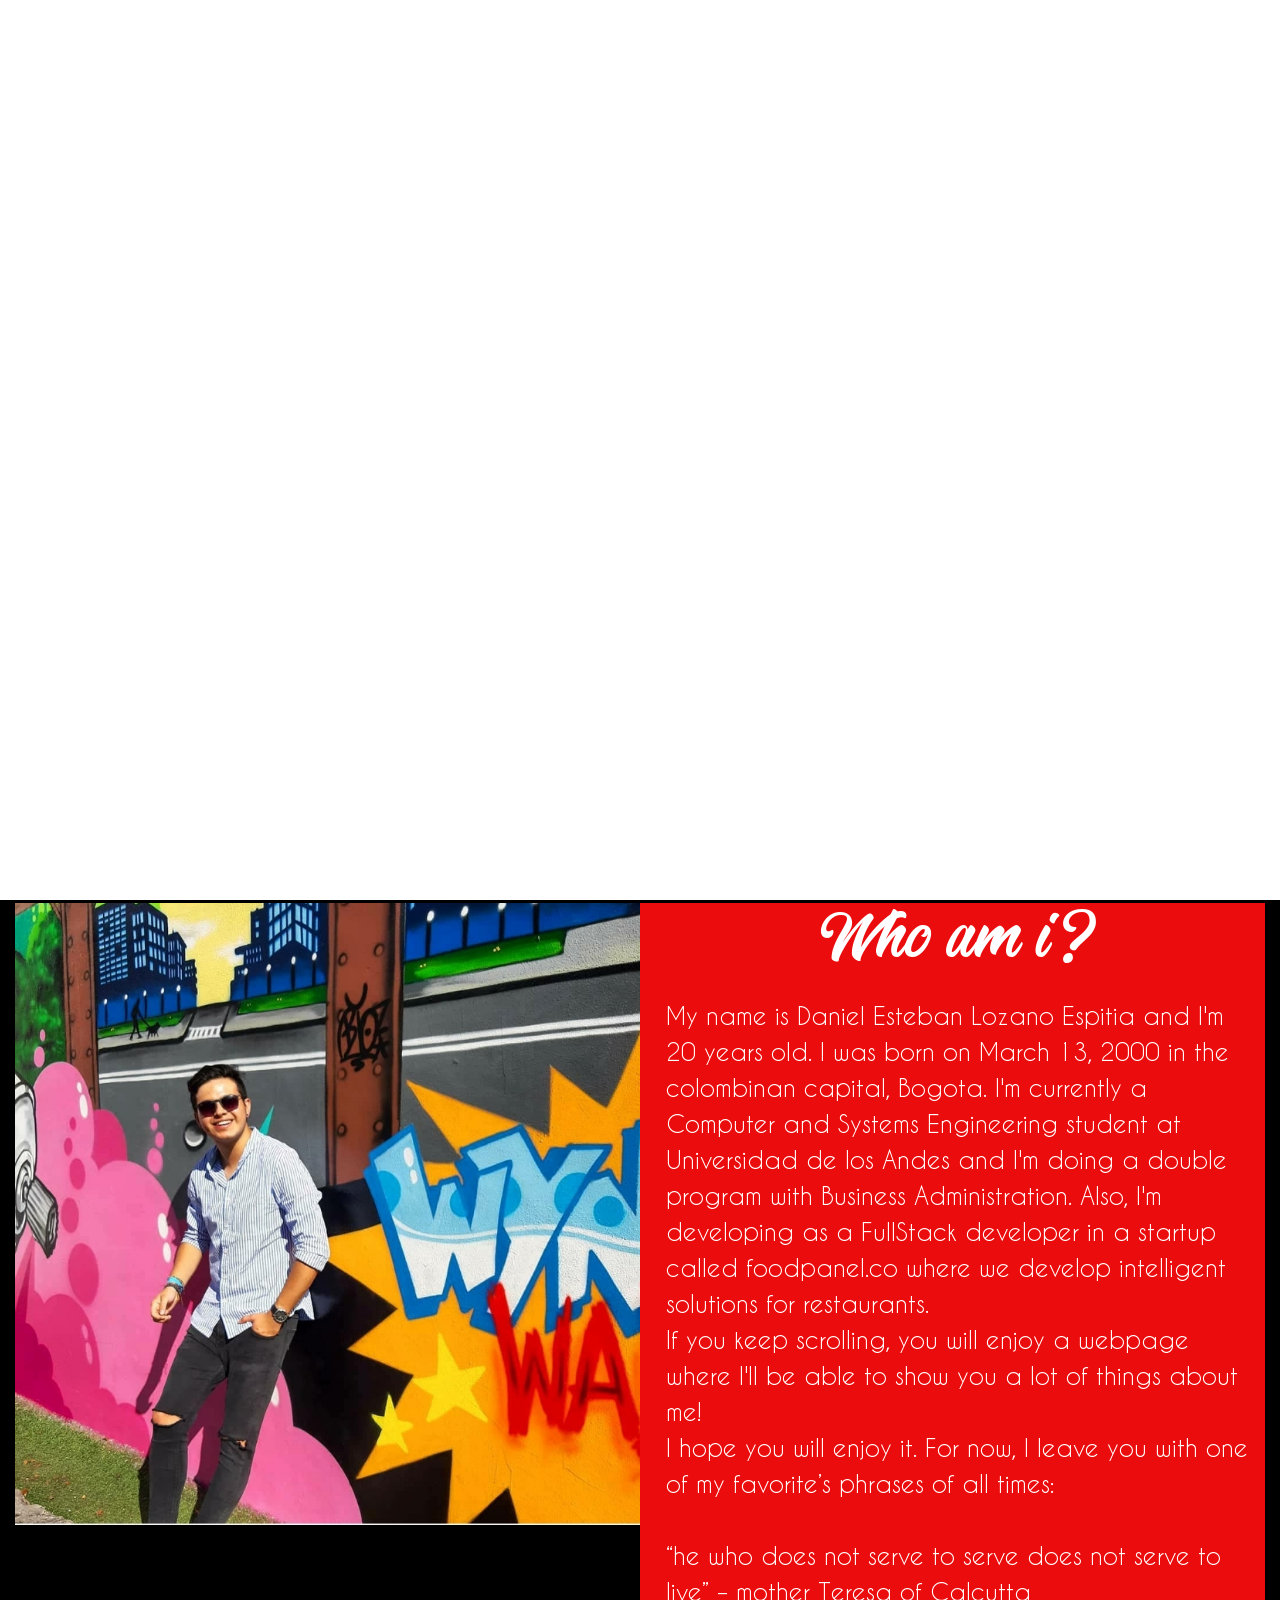
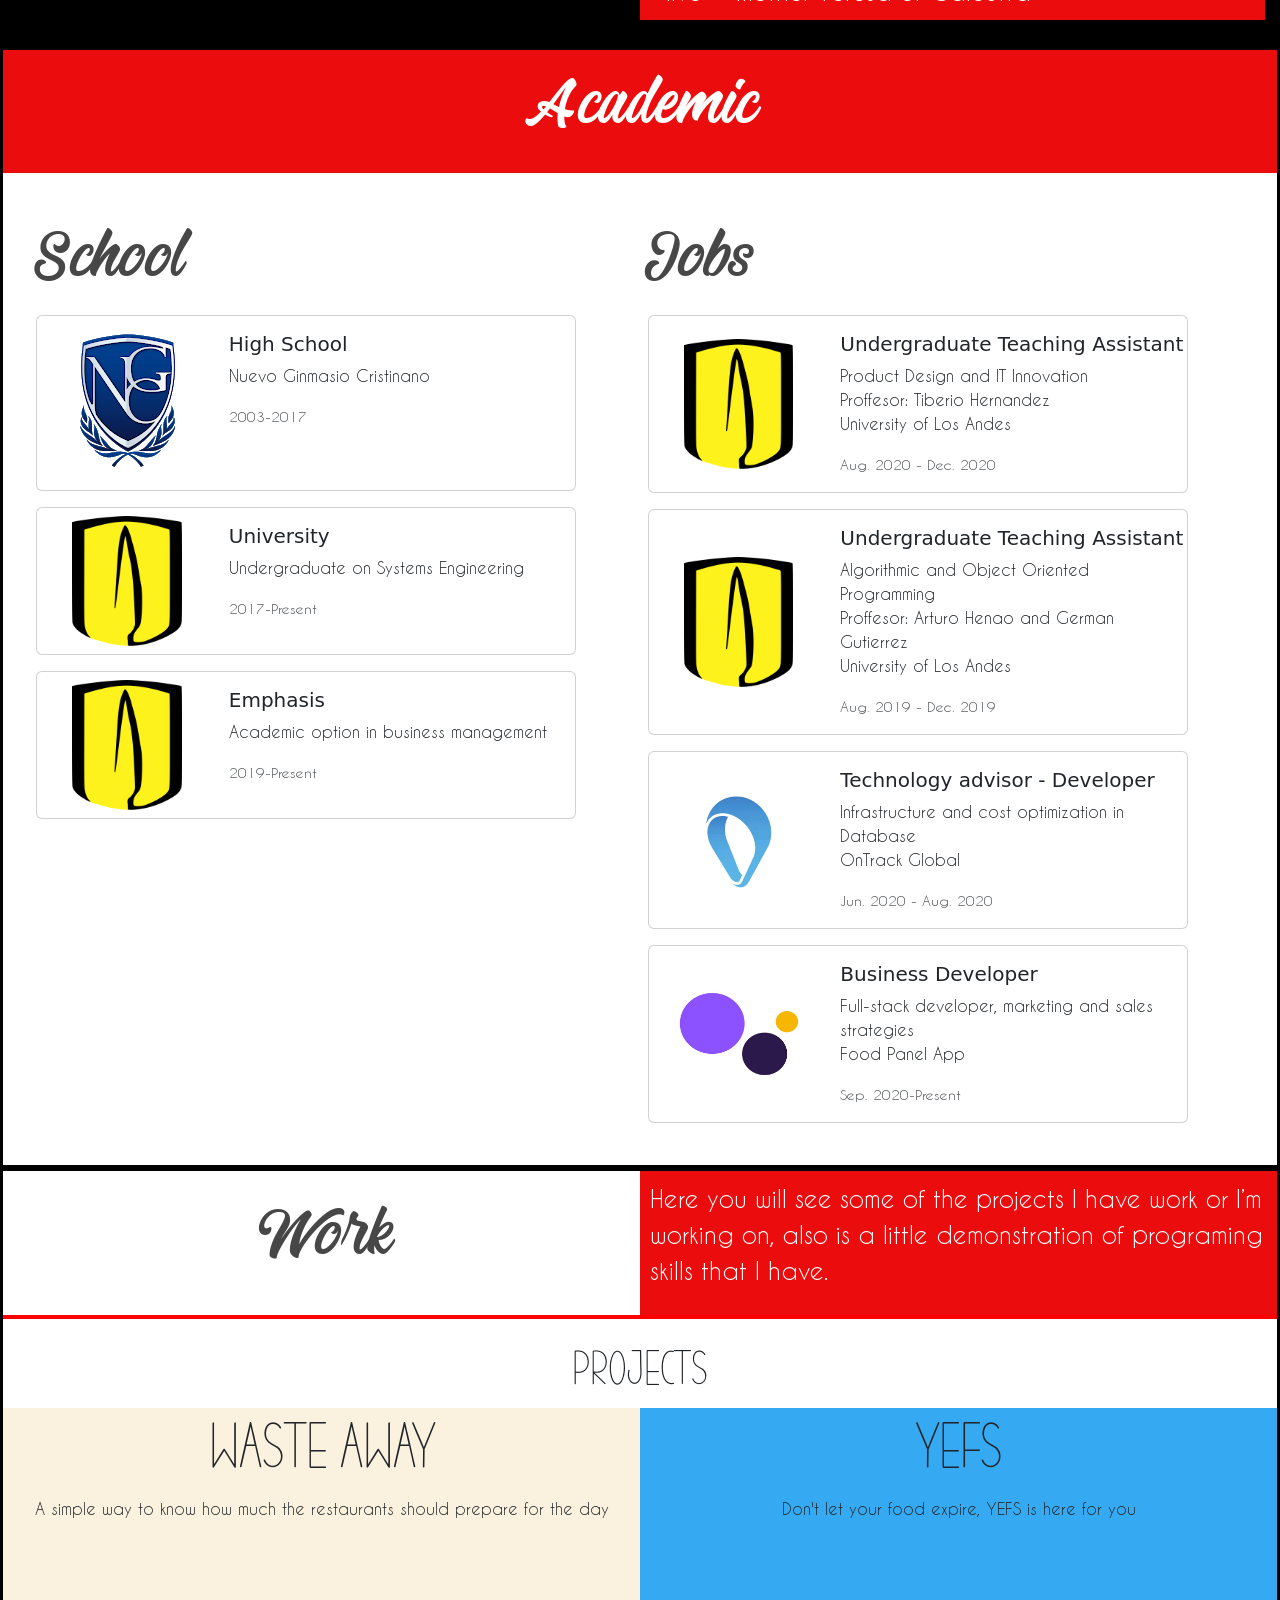
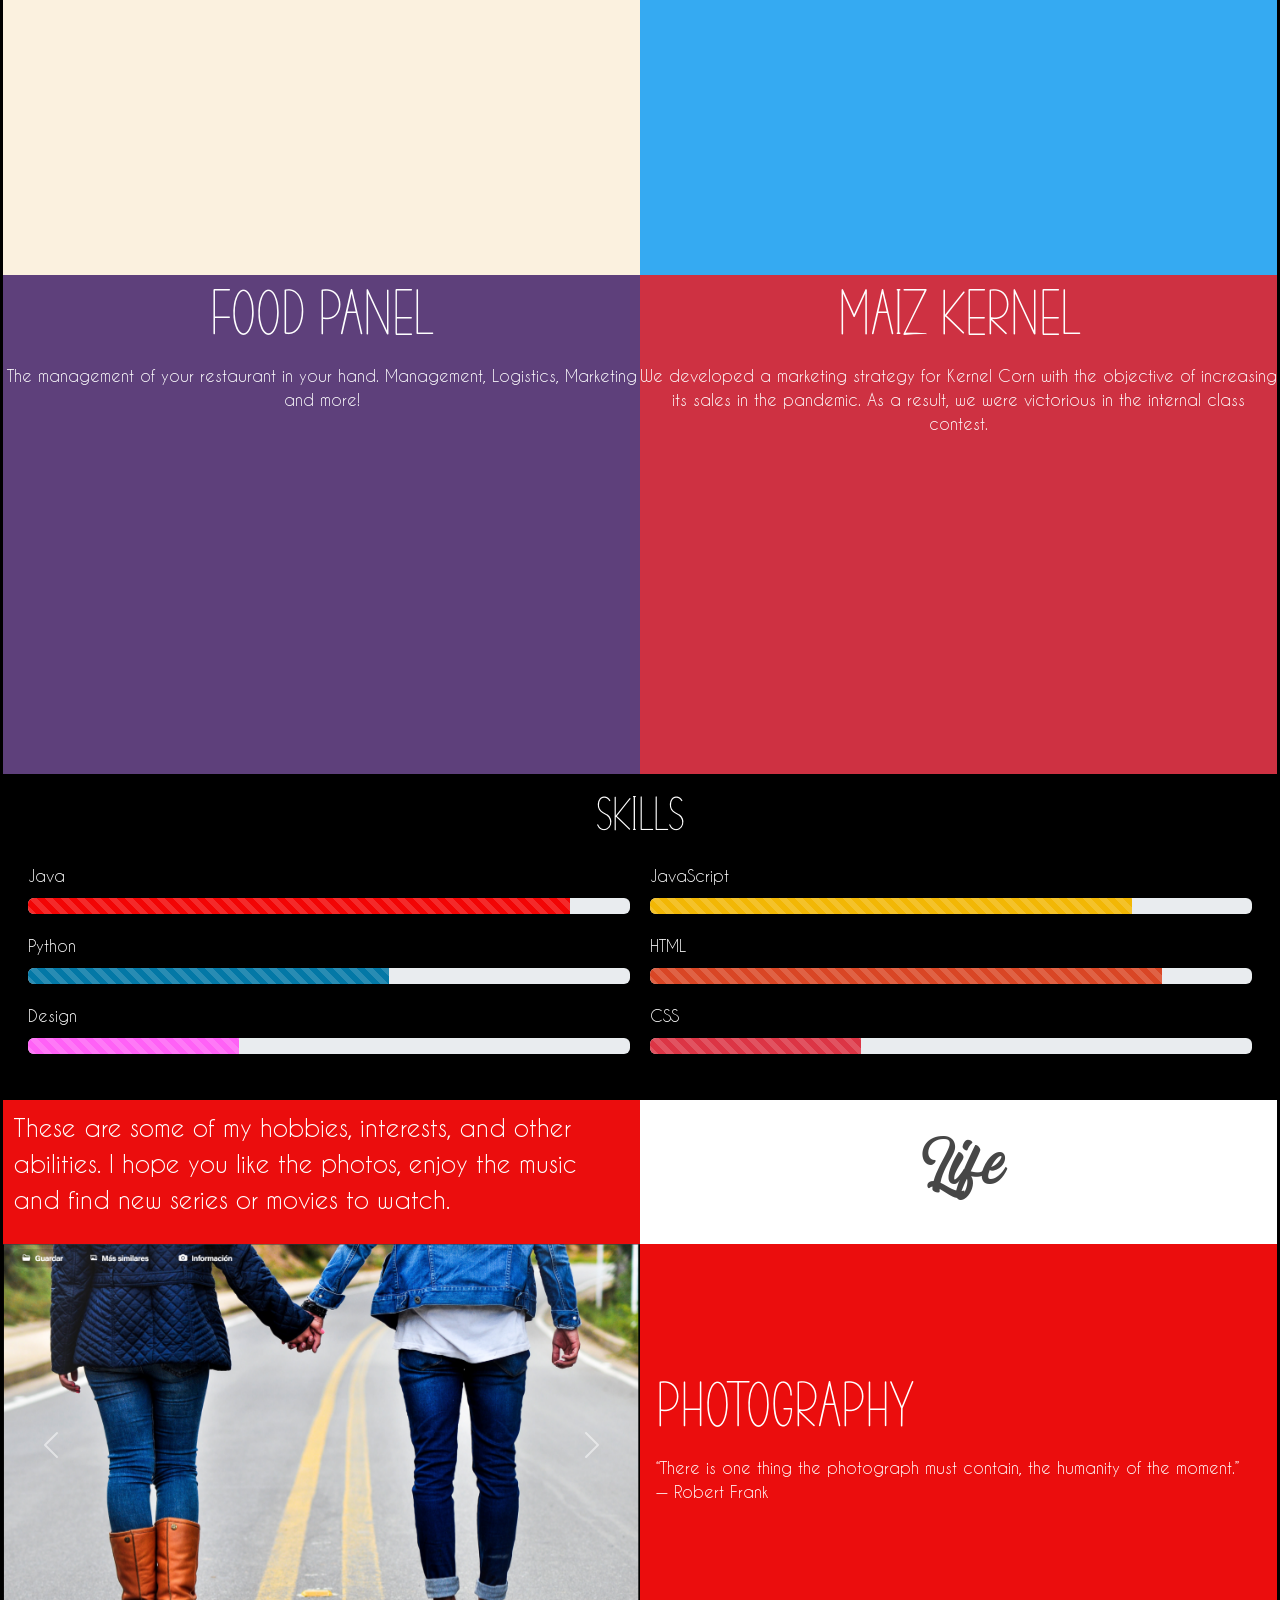
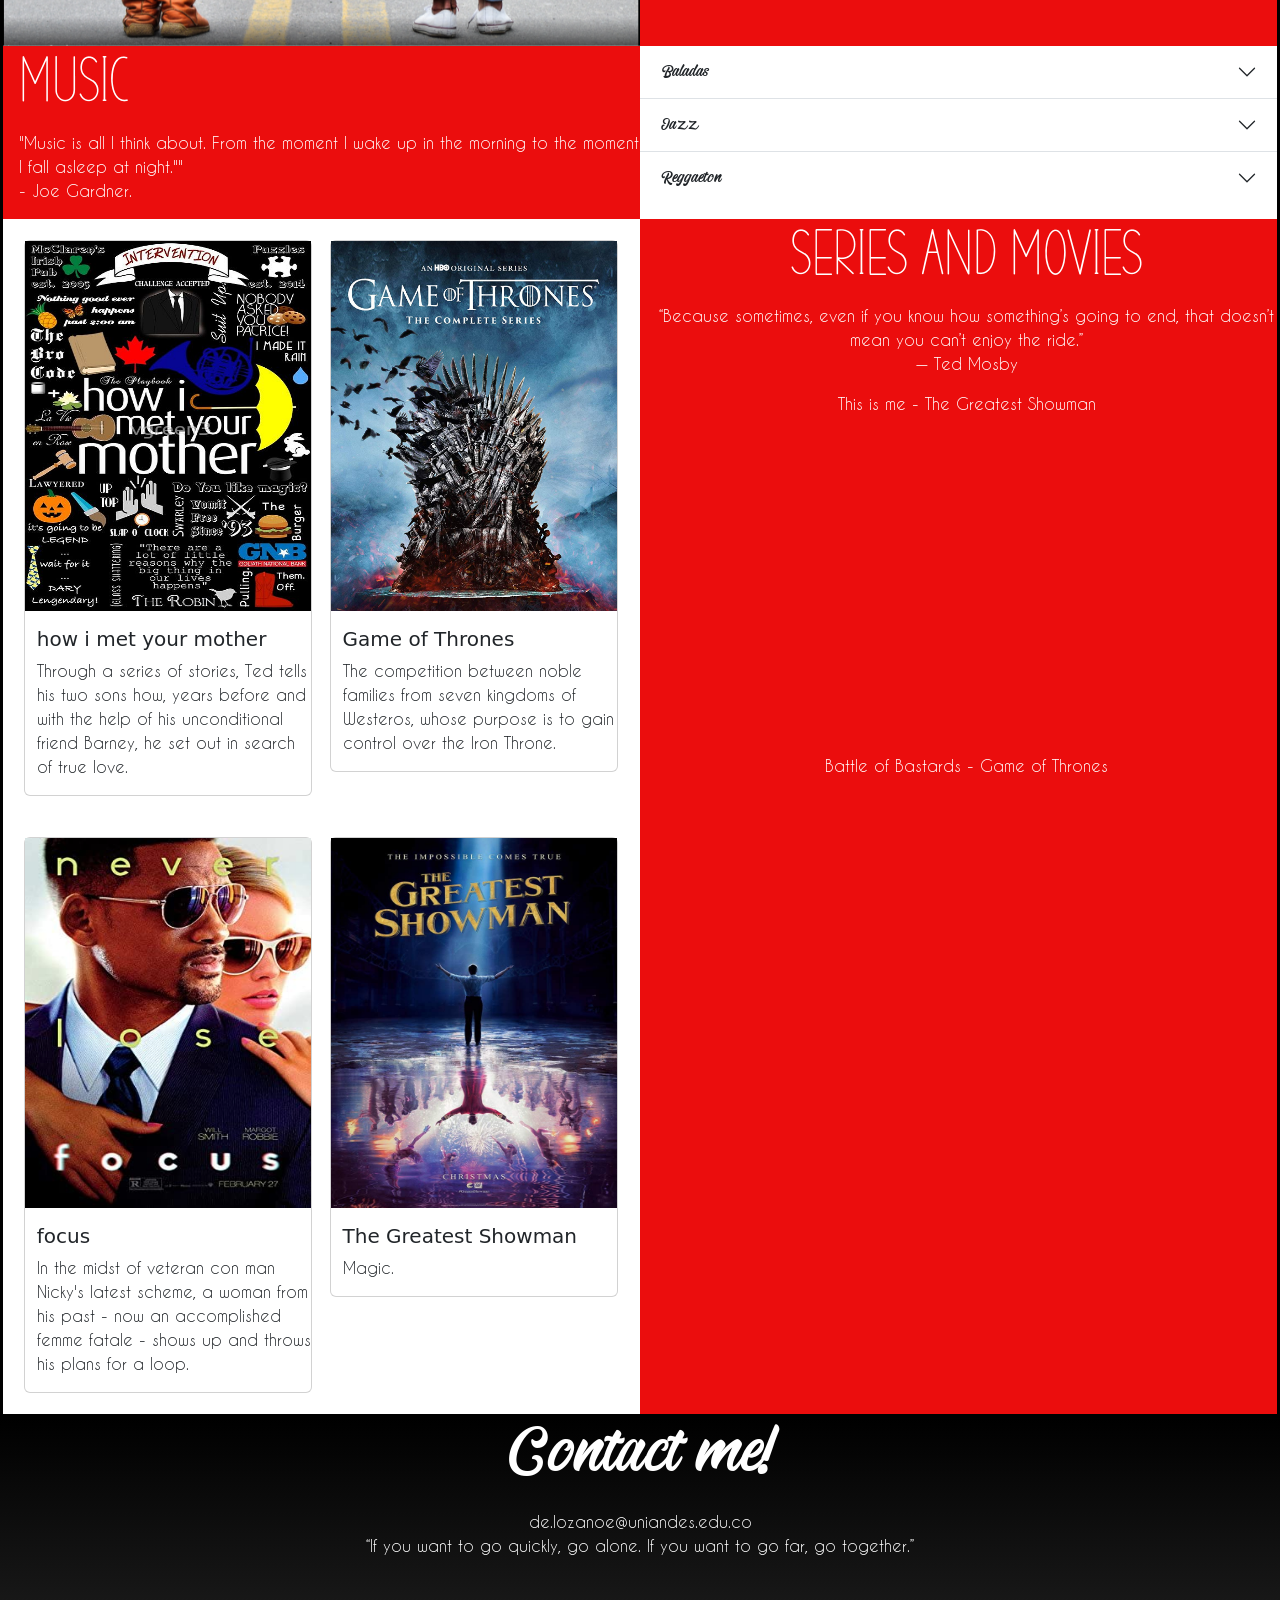
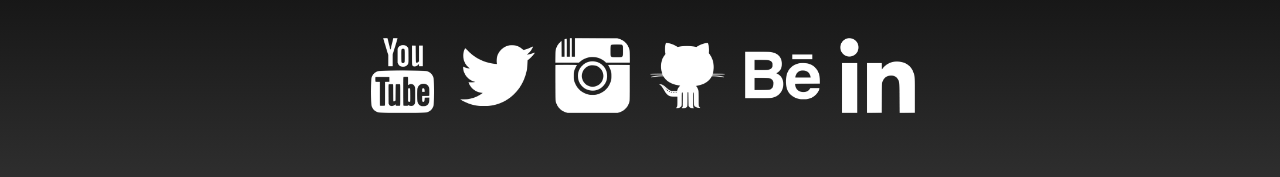
==== commit 2885a8d0: "Se hicieron unos comentarios con respecto a la semantica del HTML, las imagenes no tienen alt, demas" ====
--- a/index.html
+++ b/index.html
@@ -24,7 +24,9 @@
       integrity="sha384-b5kHyXgcpbZJO/tY9Ul7kGkf1S0CWuKcCD38l8YkeH8z8QjE0GmW1gYU5S9FOnJ0"
       crossorigin="anonymous"
     ></script>
-    <div class="banner" id="banner">
+
+    <!-- Este div bien podría ser un header -->
+    <header class="banner" id="banner">
       <h1 id="titleName">Daniel Lozano</h1>
       <ul class="nav justify-content-center" id="navbar">
         <li class="nav-item">
@@ -43,7 +45,7 @@
           <a class="nav-link" href="#contact">Contact/</a>
         </li>
       </ul>
-    </div>
+    </header>
     <section
       id="me"
       class="container-fluid info-continer principal-section blackbrackground"
@@ -52,15 +54,16 @@
         <!--Personal Image-->
         <div class="col">
           <img
-            src="/assets/images/personal_photo.jpg"
-            alt=""
+            src="assets/images/personal_photo.jpg"
+            alt="Personal photo"
             class="responsive-image"
           />
         </div>
         <!--Information about me-->
         <article class="col continer-backgorund-color">
           <h2 style="color: white">Who am i ?</h2>
-          <p class="textinfo">
+          <!-- El titulo centrado el texto cuerpo tambien -->
+          <p class="textinfo text-center-aling">
             My name is Daniel Esteban Lozano Espitia and I'm 20 years old. I was
             born on March 13, 2000 in the colombinan capital, Bogota. I'm
             currently a Computer and Systems Engineering student at Universidad
@@ -105,7 +108,7 @@
               <div class="card mb-3" style="max-width: 540px">
                 <div class="row g-0 bluengccolor">
                   <div class="col-md-4 card-image-center">
-                    <img src="/assets/images/LOGONGC.png" alt="logo_ngc" />
+                    <img src="assets/images/LOGONGC.png" alt="logo_ngc" />
                   </div>
                   <div class="col-md-8">
                     <div class="card-body">
@@ -122,7 +125,7 @@
                 <div class="row g-0 yellowuniandescolor">
                   <div class="col-md-4 card-image-center">
                     <img
-                      src="/assets/images/unisndeslogo.png"
+                      src="assets/images/unisndeslogo.png"
                       alt="uniandes_logo"
                       class="card-image-responsive"
                     />
@@ -144,7 +147,7 @@
                 <div class="row g-0 yellowuniandescolor">
                   <div class="col-md-4 card-image-center">
                     <img
-                      src="/assets/images/unisndeslogo.png"
+                      src="assets/images/unisndeslogo.png"
                       alt="uniandes_logo"
                       class="card-image-responsive"
                     />
@@ -171,7 +174,7 @@
                 <div class="row g-0 yellowuniandescolor">
                   <div class="col-md-4 card-image-center">
                     <img
-                      src="/assets/images/unisndeslogo.png"
+                      src="assets/images/unisndeslogo.png"
                       alt="uniandes_logo"
                       class="card-image-responsive"
                     />
@@ -197,7 +200,7 @@
                 <div class="row g-0 yellowuniandescolor">
                   <div class="col-md-4 card-image-center">
                     <img
-                      src="/assets/images/unisndeslogo.png"
+                      src="assets/images/unisndeslogo.png"
                       alt="uniandes_logo"
                       class="card-image-responsive"
                     />
@@ -223,7 +226,7 @@
                 <div class="row g-0 blueontrackcolor">
                   <div class="col-md-4 card-image-center">
                     <img
-                      src="/assets/images/ONTRACKLOGO.jpg"
+                      src="assets/images/ONTRACKLOGO.jpg"
                       alt="uniandes_logo"
                       class="card-image-responsive"
                     />
@@ -246,7 +249,7 @@
                 <div class="row g-0 foodpanelcolor">
                   <div class="col-md-4 card-image-center">
                     <img
-                      src="/assets/images/foodpanel.jpg"
+                      src="assets/images/foodpanel.jpg"
                       alt="logo_ngc"
                       class="card-image-responsive"
                     />
@@ -285,7 +288,7 @@
       </div>
       <!--Title projects-->
       <article class="continer info-continer" id="projects">
-        <h3>Projects</h3>
+        <h3 >Projects</h3>
         <div class="row">
           <!--Waste Away-->
           <div class="col projectContiner" id="wasteawayCotiner">
@@ -326,6 +329,7 @@
             <h3>Food Panel</h3>
             <p>
               The management of your restaurant in your hand. Management, Logistics, Marketing and more!
+              <br>
             </p>
             <iframe
               width="550"
@@ -445,7 +449,7 @@
     </section>
     <section id="life" class="principal-section">
       <!--Section title-->
-      <div class="row info-continer" style="margin: :0px;">
+      <div class="row info-continer" style="margin: 0px;">
         <article class="col continer-backgorund-color info-continer">
           <p class="textinfo">
             These are some of my hobbies, interests, and other abilities. I hope you like the photos, enjoy the music and find new series or movies to watch.
@@ -467,7 +471,7 @@
               <div class="carousel-inner">
                 <div class="carousel-item active">
                   <img
-                    src="/assets/images/S&S.PNG"
+                    src="assets/images/S&S.PNG"
                     class="d-block w-100"
                     alt="silvanaandsebastianphoto"
                   />
@@ -475,28 +479,28 @@
 
                 <div class="carousel-item">
                   <img
-                    src="/assets/images/KEY.PNG"
+                    src="assets/images/KEY.PNG"
                     class="d-block w-100"
                     alt="heywastephotoinmiami"
                   />
                 </div>
                 <div class="carousel-item">
                   <img
-                    src="/assets/images/ANG.PNG"
+                    src="assets/images/ANG.PNG"
                     class="d-block w-100"
                     alt="model angelica photo"
                   />
                 </div>
                 <div class="carousel-item">
                   <img
-                    src="/assets/images/ELEPHANT.PNG"
+                    src="assets/images/ELEPHANT.PNG"
                     class="d-block w-100"
                     alt="elephant photo"
                   />
                 </div>
                 <div class="carousel-item">
                   <img
-                    src="/assets/images/MELI.PNG"
+                    src="assets/images/MELI.PNG"
                     class="d-block w-100"
                     alt="Melissa Leon model photo"
                   />
@@ -655,7 +659,7 @@
               <div class="col">
                 <div class="card" style="width: 18rem">
                   <img
-                    src="/assets/images/series/howimeet.jpg"
+                    src="assets/images/series/howimeet.jpg"
                     class="card-image-responsive-top"
                     alt="how i met youre mother poster"
                   />
@@ -672,7 +676,7 @@
               <div class="col">
                 <div class="card" style="width: 18rem">
                   <img
-                    src="/assets/images/got.jpg"
+                    src="assets/images/got.jpg"
                     class="card-image-responsive-top"
                     alt="game of thrones poster"
                   />
@@ -691,7 +695,7 @@
               <div class="col">
                 <div class="card" style="width: 18rem">
                   <img
-                    src="/assets/images/series/focus.jpg"
+                    src="assets/images/series/focus.jpg"
                     class="card-image-responsive-top"
                     alt="focus movie poster"
                   />
@@ -708,7 +712,7 @@
               <div class="col">
                 <div class="card" style="width: 18rem">
                   <img
-                    src="/assets/images/series/showman.jpg"
+                    src="assets/images/series/showman.jpg"
                     class="card-image-responsive-top"
                     alt="The greatest Showman"
                   />
@@ -720,16 +724,20 @@
               </div>
             </div>
           </div>
+          <!-- Demasiado peso en esta sección a la izquierda, me parece mejor centrar todo -->
           <div class="col continer-backgorund-color">
             <div class="text-center-aling">
-              <h3 class="">Series and Movies</h3>
-              <p class="">
+              <h3 class="text-center">Series and Movies</h3>
+              <p class="text-center">
                 “Because sometimes, even if you know how something’s going to
                 end, that doesn’t mean you can’t enjoy the ride.” <br />— Ted
                 Mosby
               </p>
-              <p>This is me - The Greatest Showman</p>
+              <!-- Los titulos deberian llevar la etiqueta de titulos, voy a dejar el p y agregar title a la clase para no dañar la fuente -->
+              <p class="text-center title">This is me - The Greatest Showman</p>
+              <!-- Hay que centrar estos videos  -->
               <iframe
+                class="justify-content-center"
                 width="560"
                 height="315"
                 src="https://www.youtube.com/embed/IRyMoHJu-i8?autoplay=1"
@@ -737,7 +745,7 @@
                 allow="accelerometer; autoplay; clipboard-write; encrypted-media; gyroscope; picture-in-picture"
                 allowfullscreen
               ></iframe>
-              <p>Battle of Bastards - Game of Thrones</p>
+              <p class="title text-center">Battle of Bastards - Game of Thrones</p>
               <iframe
                 width="560"
                 height="315"
@@ -751,7 +759,8 @@
         </div>
       </div>
     </section>
-    <footer id="contact" class="principal-section banner">
+    <!-- Me parece que el footer es demasiado grande -->
+    <footer id="contact" class="banner h-100">
       <!--Poner nav bar si alcanza el tiempo-->
       <h2>Contact me!</h2>
       <h3></h3>
@@ -768,27 +777,27 @@
               href="https://www.youtube.com/channel/UCLCxLLpDnn0iztvUoDKaqwQ"
               target="_blank"
             >
-              <img src="/assets/icons/youtube-6-128.png" style="width: 75px"
+              <img src="assets/icons/youtube-6-128.png" style="width: 75px"
             /></a>
           </div>
           <div class="col icon">
             <a href="https://twitter.com/daniellozanoee" target="_blank">
-              <img src="/assets/icons/twitter-128.png" style="width: 75px"
+              <img src="assets/icons/twitter-128.png" style="width: 75px"
             /></a>
           </div>
           <div class="col icon">
             <a href="https://www.instagram.com/daniel_lozanoe/" target="_blank">
-              <img src="/assets/icons/instagram-128.png" style="width: 75px"
+              <img src="assets/icons/instagram-128.png" style="width: 75px"
             /></a>
           </div>
           <div class="col icon">
             <a href="https://github.com/delozanoe" target="_blank">
-              <img src="/assets/icons/github-6-128.png" style="width: 75px"
+              <img src="assets/icons/github-6-128.png" style="width: 75px"
             /></a>
           </div>
           <div class="col icon">
             <a href="https://www.behance.net/daniellozano7" target="_blank">
-              <img src="/assets/icons/behance-128.png" style="width: 75px"
+              <img src="assets/icons/behance-128.png" style="width: 75px"
             /></a>
           </div>
           <div class="col icon">
@@ -796,7 +805,7 @@
               href="https://www.linkedin.com/in/daniel-lozano-6563ab1a9/"
               target="_blank"
             >
-              <img src="/assets/icons/linkedin-128.png" style="width: 75px"
+              <img src="assets/icons/linkedin-128.png" style="width: 75px"
             /></a>
           </div>
         </div>
--- a/style.css
+++ b/style.css
@@ -1,18 +1,20 @@
+
+/* DEMASIADA FUETNES DISTINTAS */
 @font-face {
   font-family: WildBreak;
-  src: url("/assets/fonts/Wildbreak\ DEMO.otf");
+  src: url("assets/fonts/Wildbreak\ DEMO.otf");
 }
 @font-face {
   font-family: Blanchope;
-  src: url("/assets/fonts/Blanchope\ Free.ttf");
+  src: url("assets/fonts/Blanchope\ Free.ttf");
 }
 @font-face {
   font-family: StayHome;
-  src: url("/assets/fonts/STAY\ HOME.otf");
+  src: url("assets/fonts/STAY\ HOME.otf");
 }
 @font-face {
   font-family: CaviarDreams;
-  src: url("/assets/fonts/CaviarDreams.ttf");
+  src: url("assets/fonts/CaviarDreams.ttf");
 }
 
 h1 {
@@ -20,6 +22,7 @@
   font-size: 15rem;
   align-self: center;
 }
+
 
 h2 {
   font-family: Blanchope;
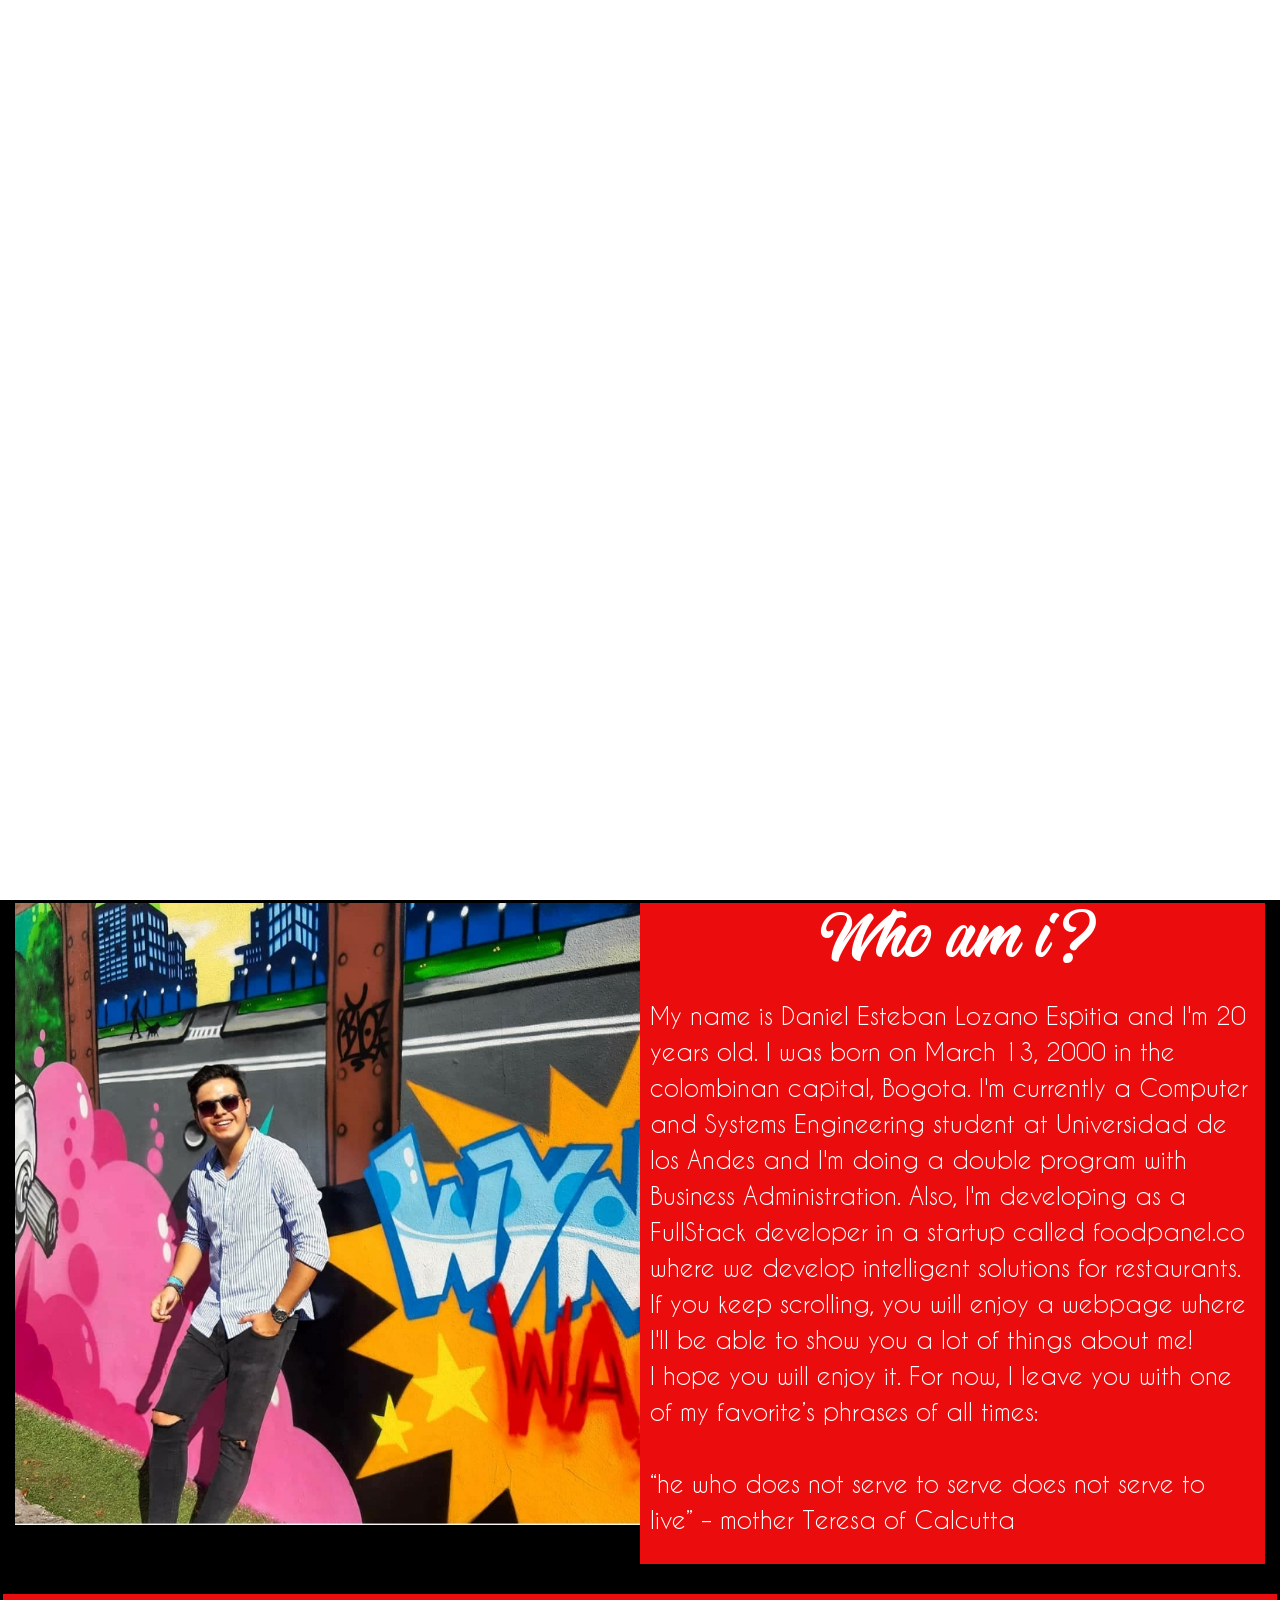
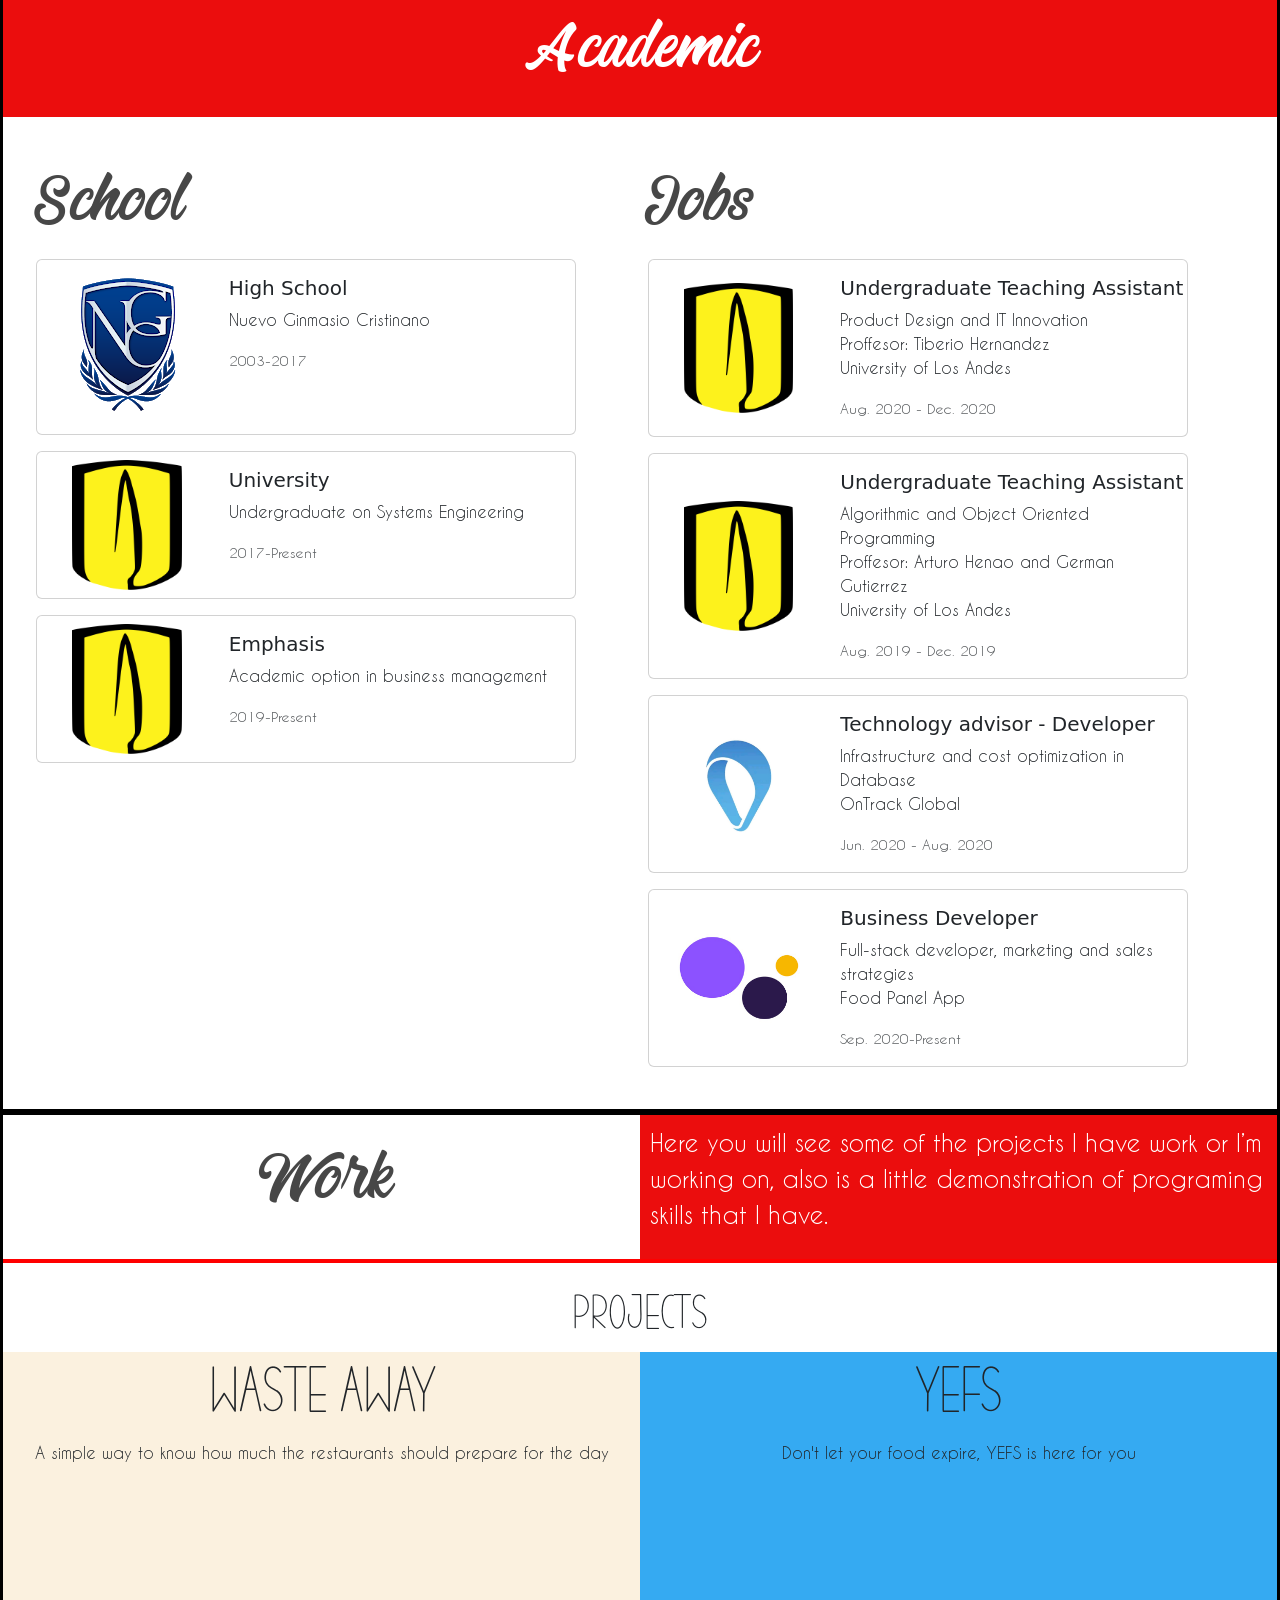
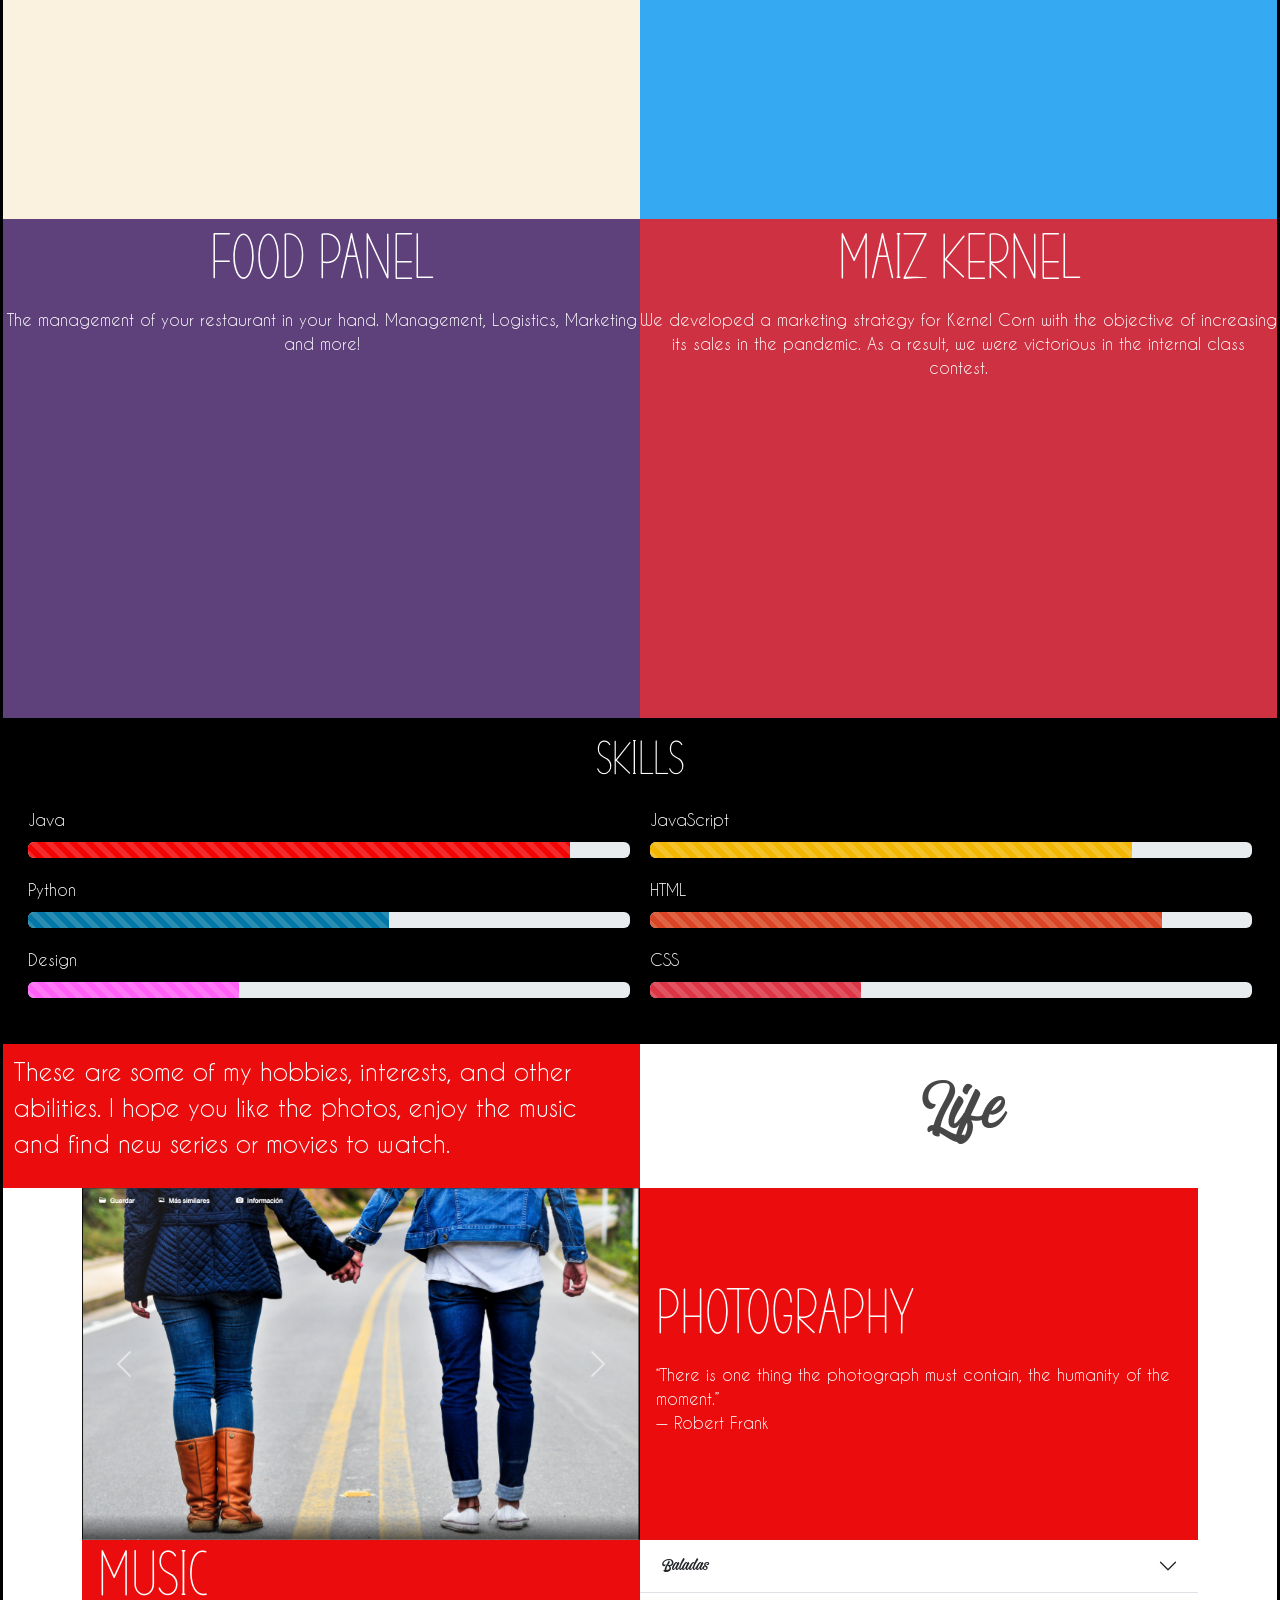
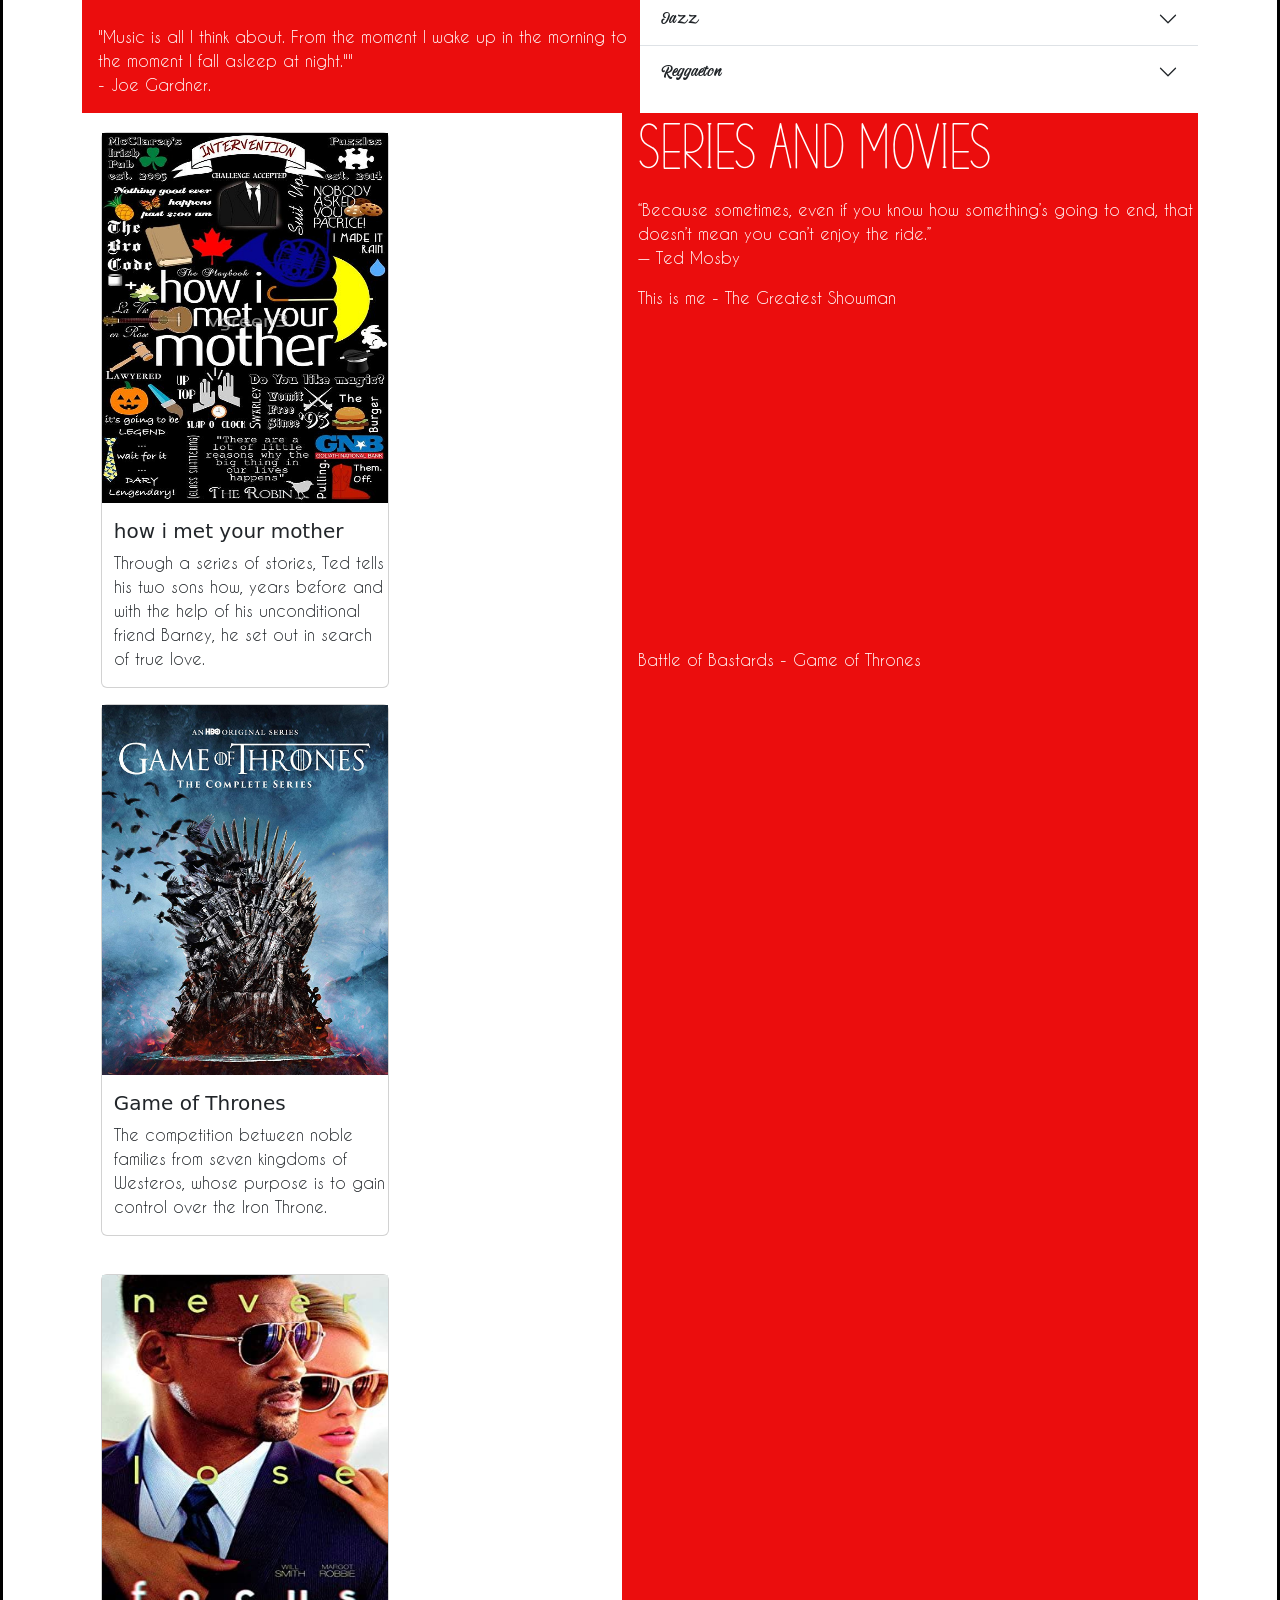
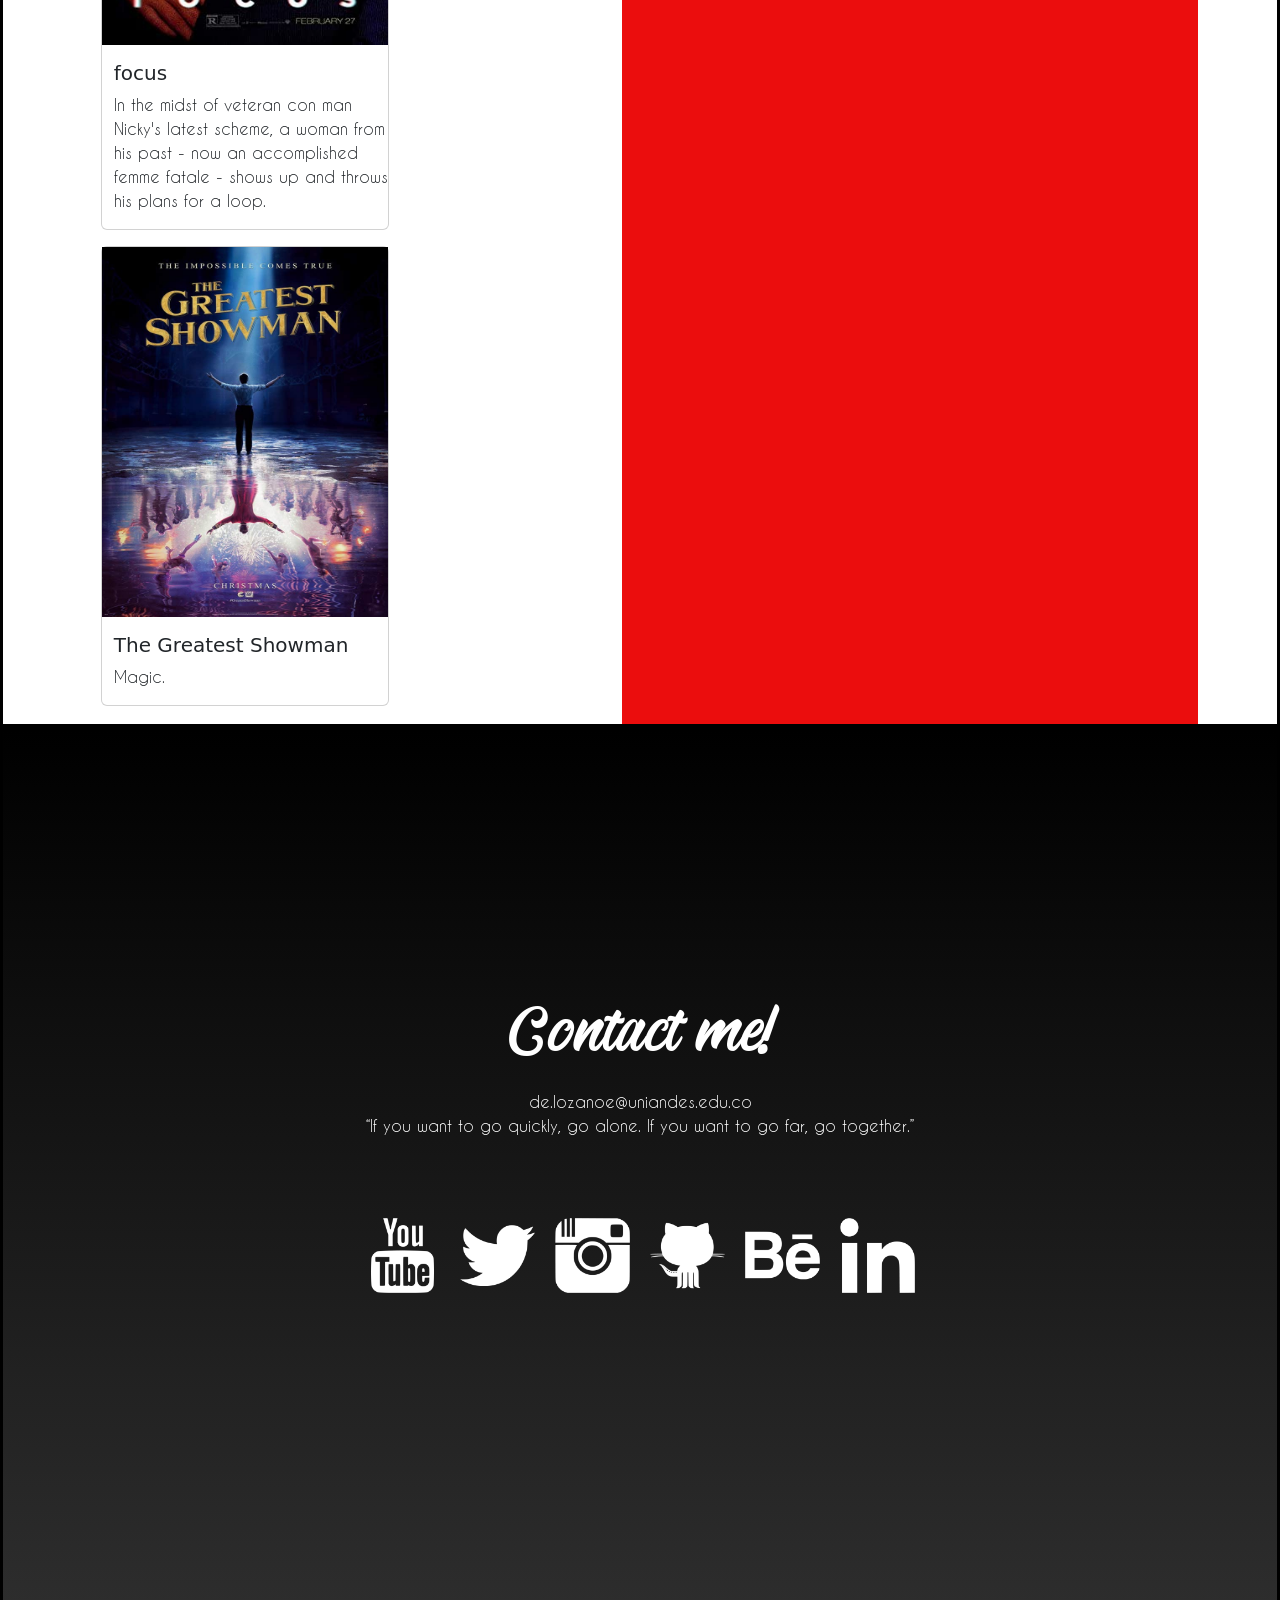
==== commit 0f84d9c3: "Buen trabajo" ====
--- a/index.html
+++ b/index.html
@@ -24,9 +24,7 @@
       integrity="sha384-b5kHyXgcpbZJO/tY9Ul7kGkf1S0CWuKcCD38l8YkeH8z8QjE0GmW1gYU5S9FOnJ0"
       crossorigin="anonymous"
     ></script>
-
-    <!-- Este div bien podría ser un header -->
-    <header class="banner" id="banner">
+    <div class="banner" id="banner">
       <h1 id="titleName">Daniel Lozano</h1>
       <ul class="nav justify-content-center" id="navbar">
         <li class="nav-item">
@@ -45,7 +43,8 @@
           <a class="nav-link" href="#contact">Contact/</a>
         </li>
       </ul>
-    </header>
+    </div>
+    <!-- No hay header -->
     <section
       id="me"
       class="container-fluid info-continer principal-section blackbrackground"
@@ -62,8 +61,7 @@
         <!--Information about me-->
         <article class="col continer-backgorund-color">
           <h2 style="color: white">Who am i ?</h2>
-          <!-- El titulo centrado el texto cuerpo tambien -->
-          <p class="textinfo text-center-aling">
+          <p class="textinfo">
             My name is Daniel Esteban Lozano Espitia and I'm 20 years old. I was
             born on March 13, 2000 in the colombinan capital, Bogota. I'm
             currently a Computer and Systems Engineering student at Universidad
@@ -288,7 +286,7 @@
       </div>
       <!--Title projects-->
       <article class="continer info-continer" id="projects">
-        <h3 >Projects</h3>
+        <h3>Projects</h3>
         <div class="row">
           <!--Waste Away-->
           <div class="col projectContiner" id="wasteawayCotiner">
@@ -449,7 +447,7 @@
     </section>
     <section id="life" class="principal-section">
       <!--Section title-->
-      <div class="row info-continer" style="margin: 0px;">
+      <div class="row info-continer" style="margin:0px;">
         <article class="col continer-backgorund-color info-continer">
           <p class="textinfo">
             These are some of my hobbies, interests, and other abilities. I hope you like the photos, enjoy the music and find new series or movies to watch.
@@ -459,7 +457,7 @@
           <h2>Life</h2>
         </div>
       </div>
-      <div class="continer">
+      <div class="container">
         <!--Photography-->
         <div class="row" id="photography">
           <div class="col">
@@ -724,20 +722,16 @@
               </div>
             </div>
           </div>
-          <!-- Demasiado peso en esta sección a la izquierda, me parece mejor centrar todo -->
           <div class="col continer-backgorund-color">
             <div class="text-center-aling">
-              <h3 class="text-center">Series and Movies</h3>
-              <p class="text-center">
+              <h3 class="">Series and Movies</h3>
+              <p class="">
                 “Because sometimes, even if you know how something’s going to
                 end, that doesn’t mean you can’t enjoy the ride.” <br />— Ted
                 Mosby
               </p>
-              <!-- Los titulos deberian llevar la etiqueta de titulos, voy a dejar el p y agregar title a la clase para no dañar la fuente -->
-              <p class="text-center title">This is me - The Greatest Showman</p>
-              <!-- Hay que centrar estos videos  -->
+              <p>This is me - The Greatest Showman</p>
               <iframe
-                class="justify-content-center"
                 width="560"
                 height="315"
                 src="https://www.youtube.com/embed/IRyMoHJu-i8?autoplay=1"
@@ -745,7 +739,7 @@
                 allow="accelerometer; autoplay; clipboard-write; encrypted-media; gyroscope; picture-in-picture"
                 allowfullscreen
               ></iframe>
-              <p class="title text-center">Battle of Bastards - Game of Thrones</p>
+              <p>Battle of Bastards - Game of Thrones</p>
               <iframe
                 width="560"
                 height="315"
@@ -759,8 +753,7 @@
         </div>
       </div>
     </section>
-    <!-- Me parece que el footer es demasiado grande -->
-    <footer id="contact" class="banner h-100">
+    <footer id="contact" class="principal-section banner">
       <!--Poner nav bar si alcanza el tiempo-->
       <h2>Contact me!</h2>
       <h3></h3>
@@ -813,3 +806,9 @@
     </footer>
   </body>
 </html>
+<!-- La eleccion de colores, tiene un contraste demaasiado alto, que en algunos casos lleva a que sea dificil de leer. haciendo la navegacion dificil
+  Secciones logicas bien definidas, pero hace falta el header principal
+  En terminos esteticos, se recomienda realizar el cambio de colores, para poder hacerlo de forma mas comoda para los ojos, en un ambiente de pocas luz los colores estridentes con
+  letra blanca son muy dificiles de percibir.
+  
+-->
--- a/style.css
+++ b/style.css
@@ -1,5 +1,5 @@
-
-/* DEMASIADA FUETNES DISTINTAS */
+/* Css bien nombredo y ordenado*/
+
 @font-face {
   font-family: WildBreak;
   src: url("assets/fonts/Wildbreak\ DEMO.otf");
@@ -22,7 +22,6 @@
   font-size: 15rem;
   align-self: center;
 }
-
 
 h2 {
   font-family: Blanchope;
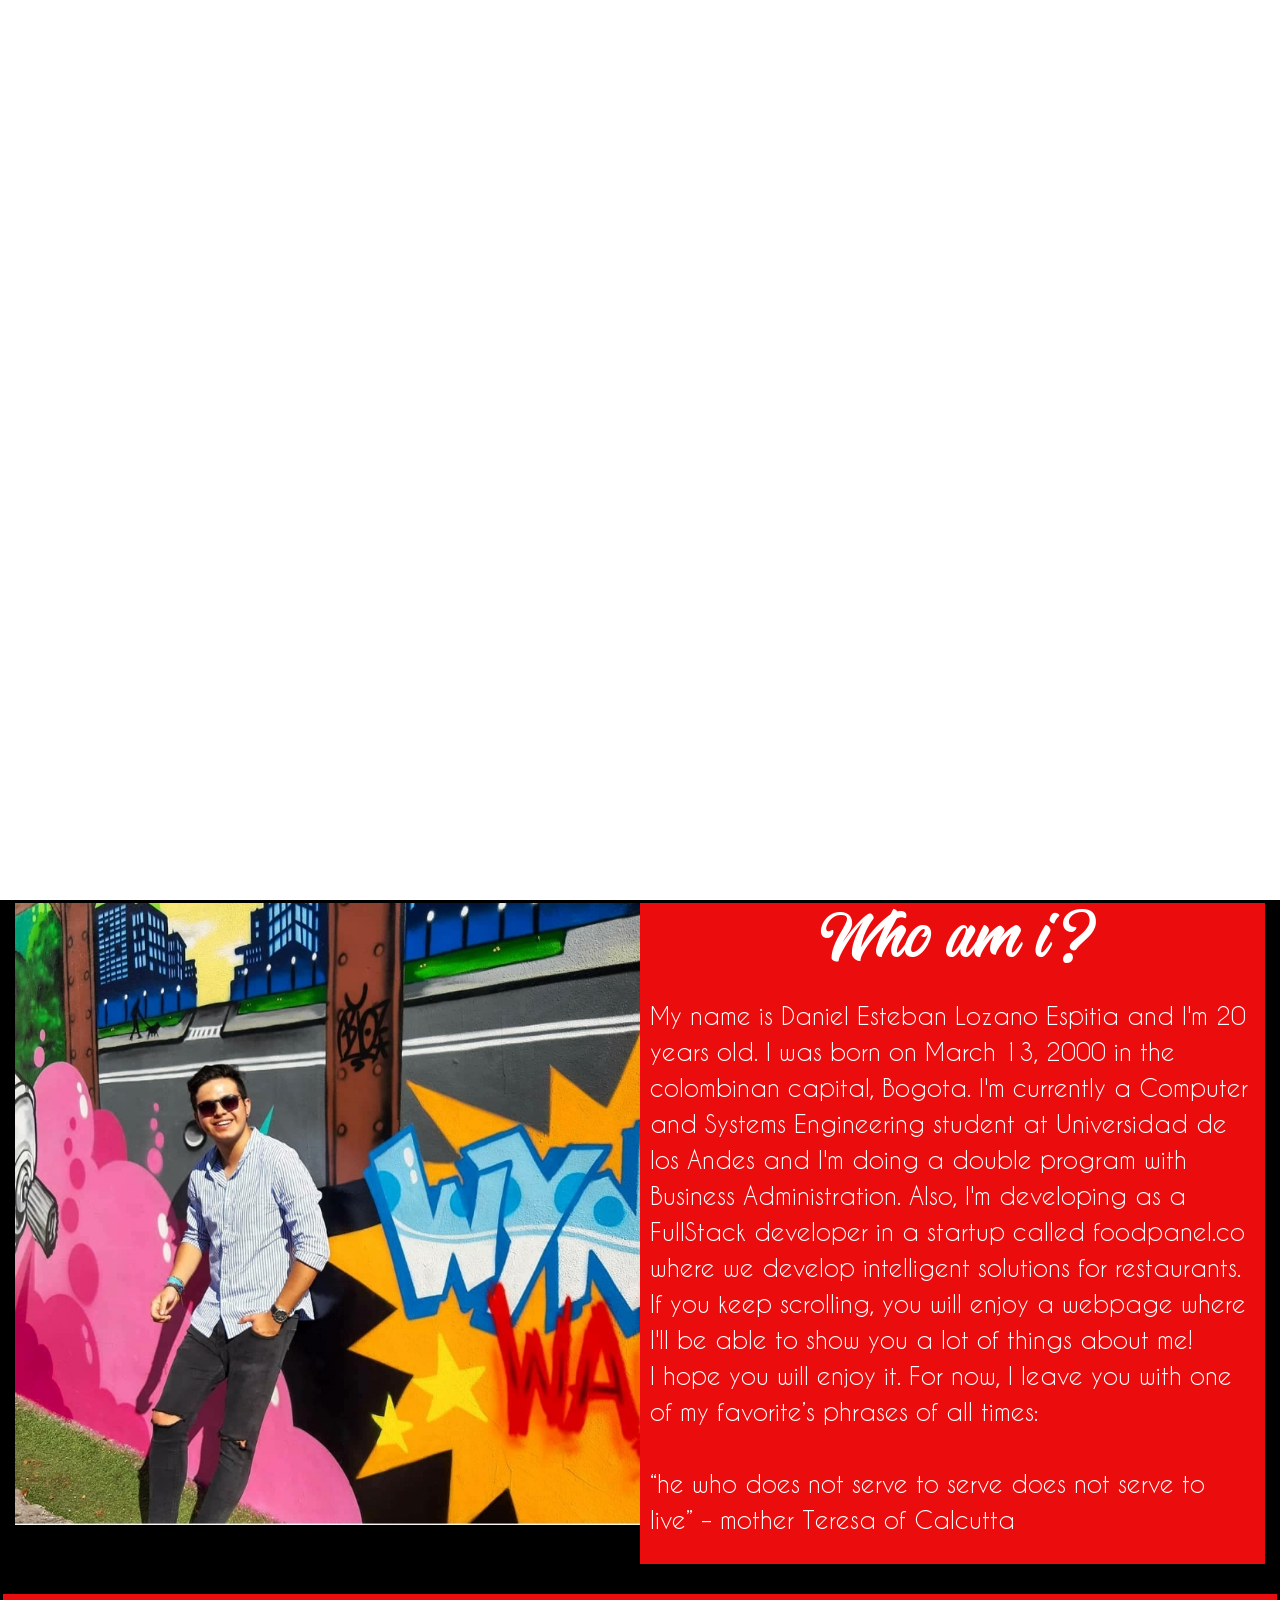
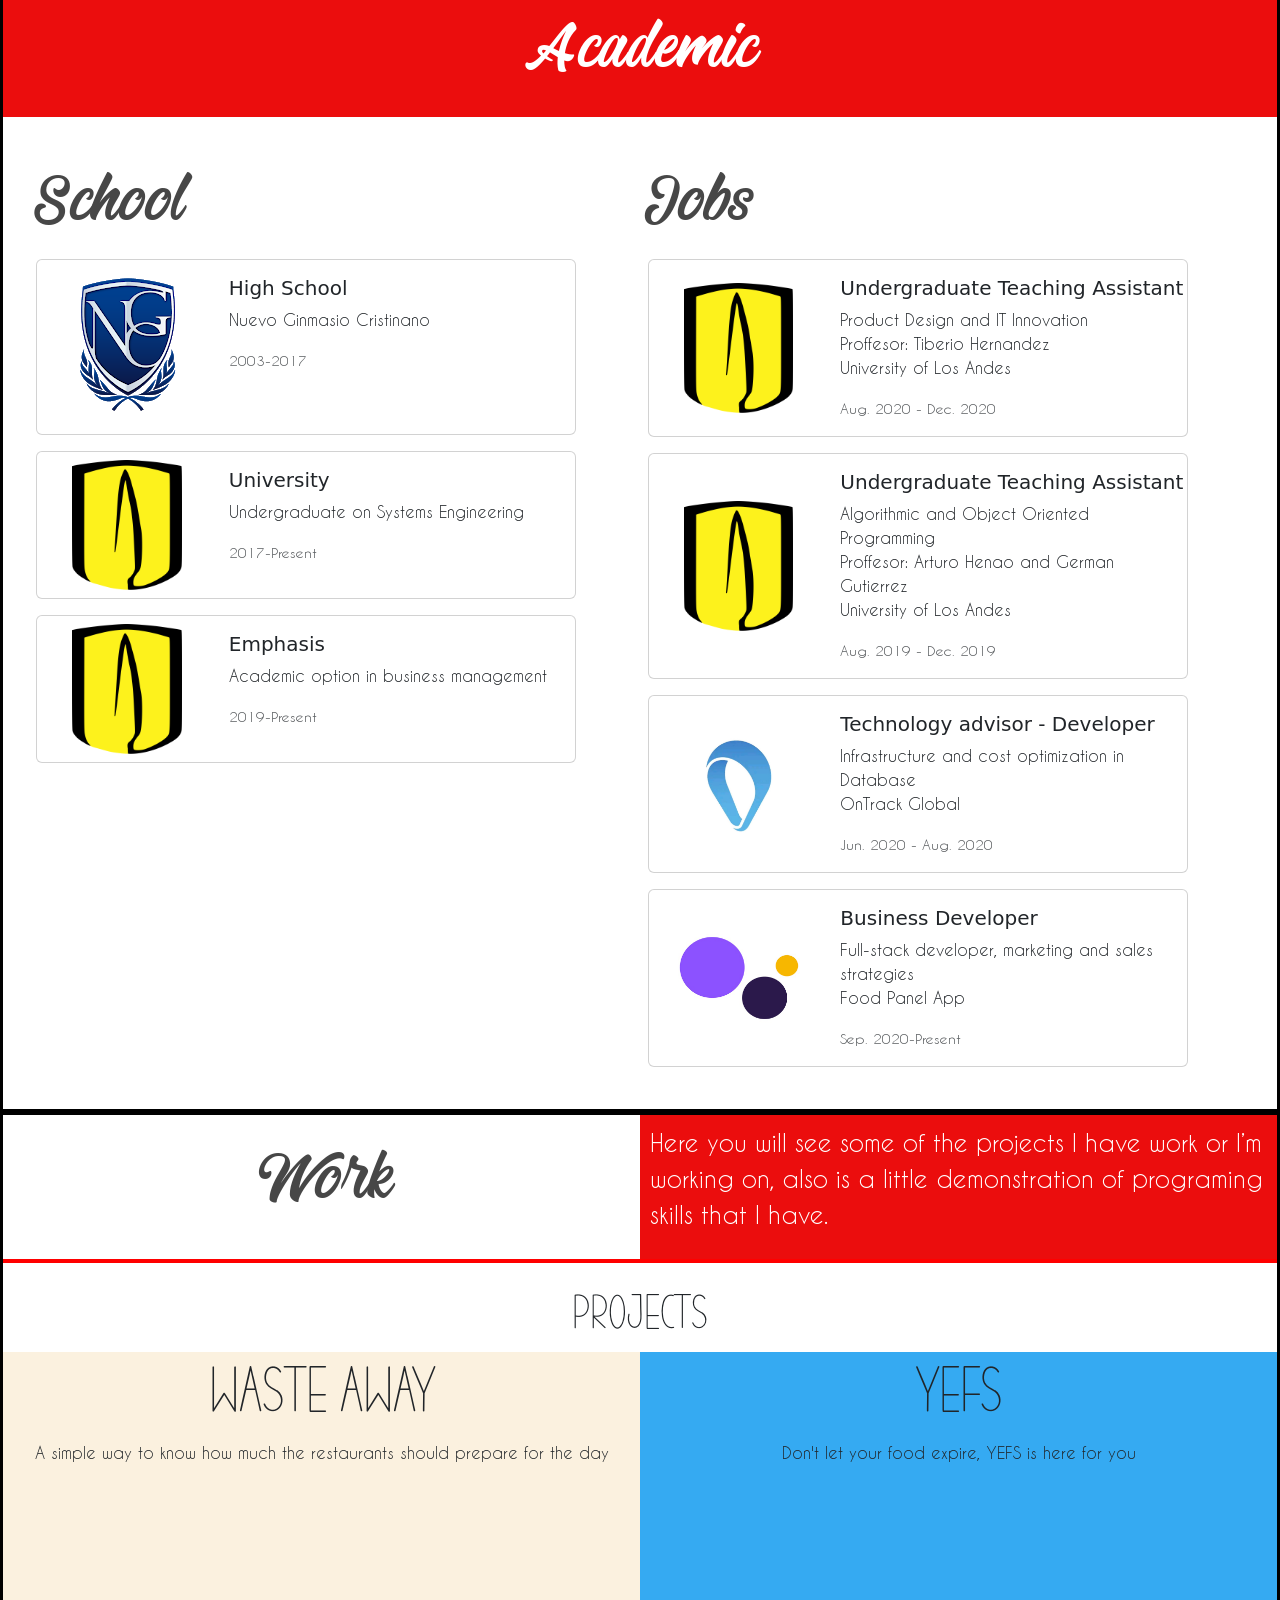
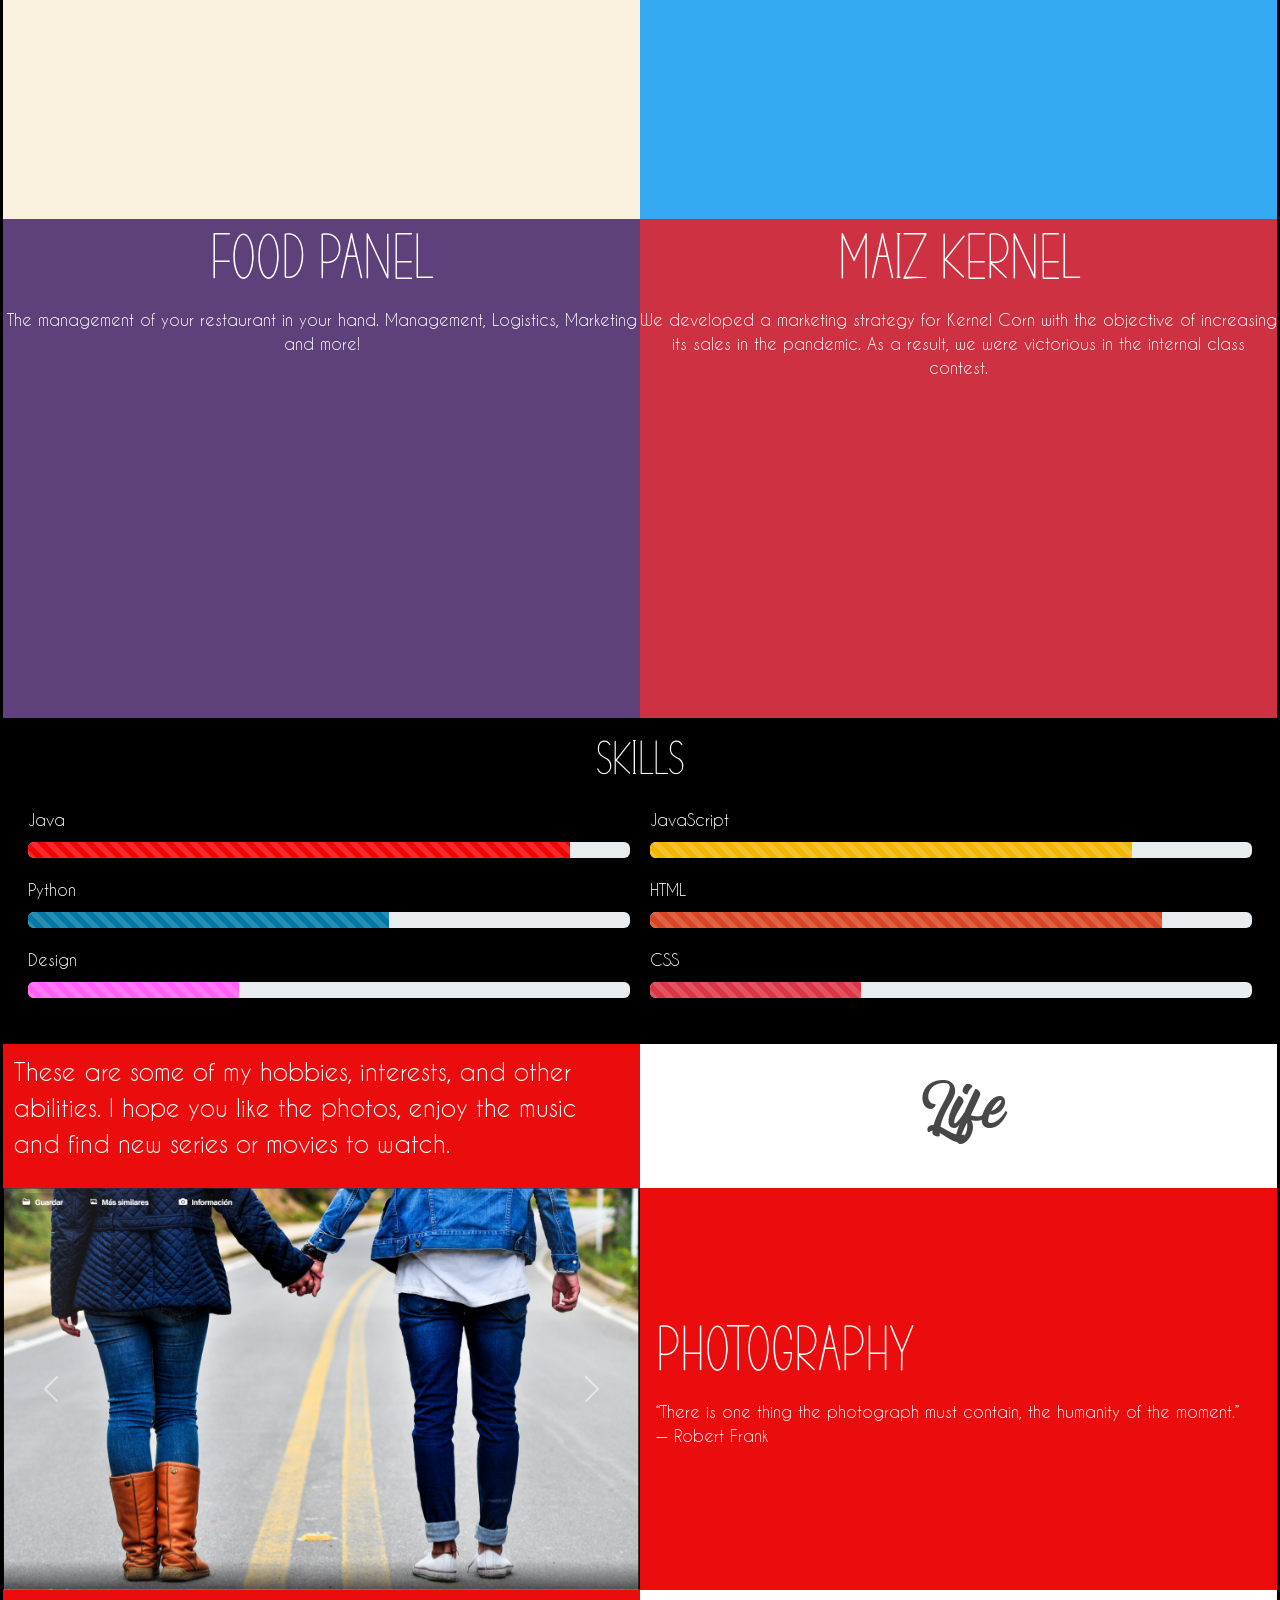
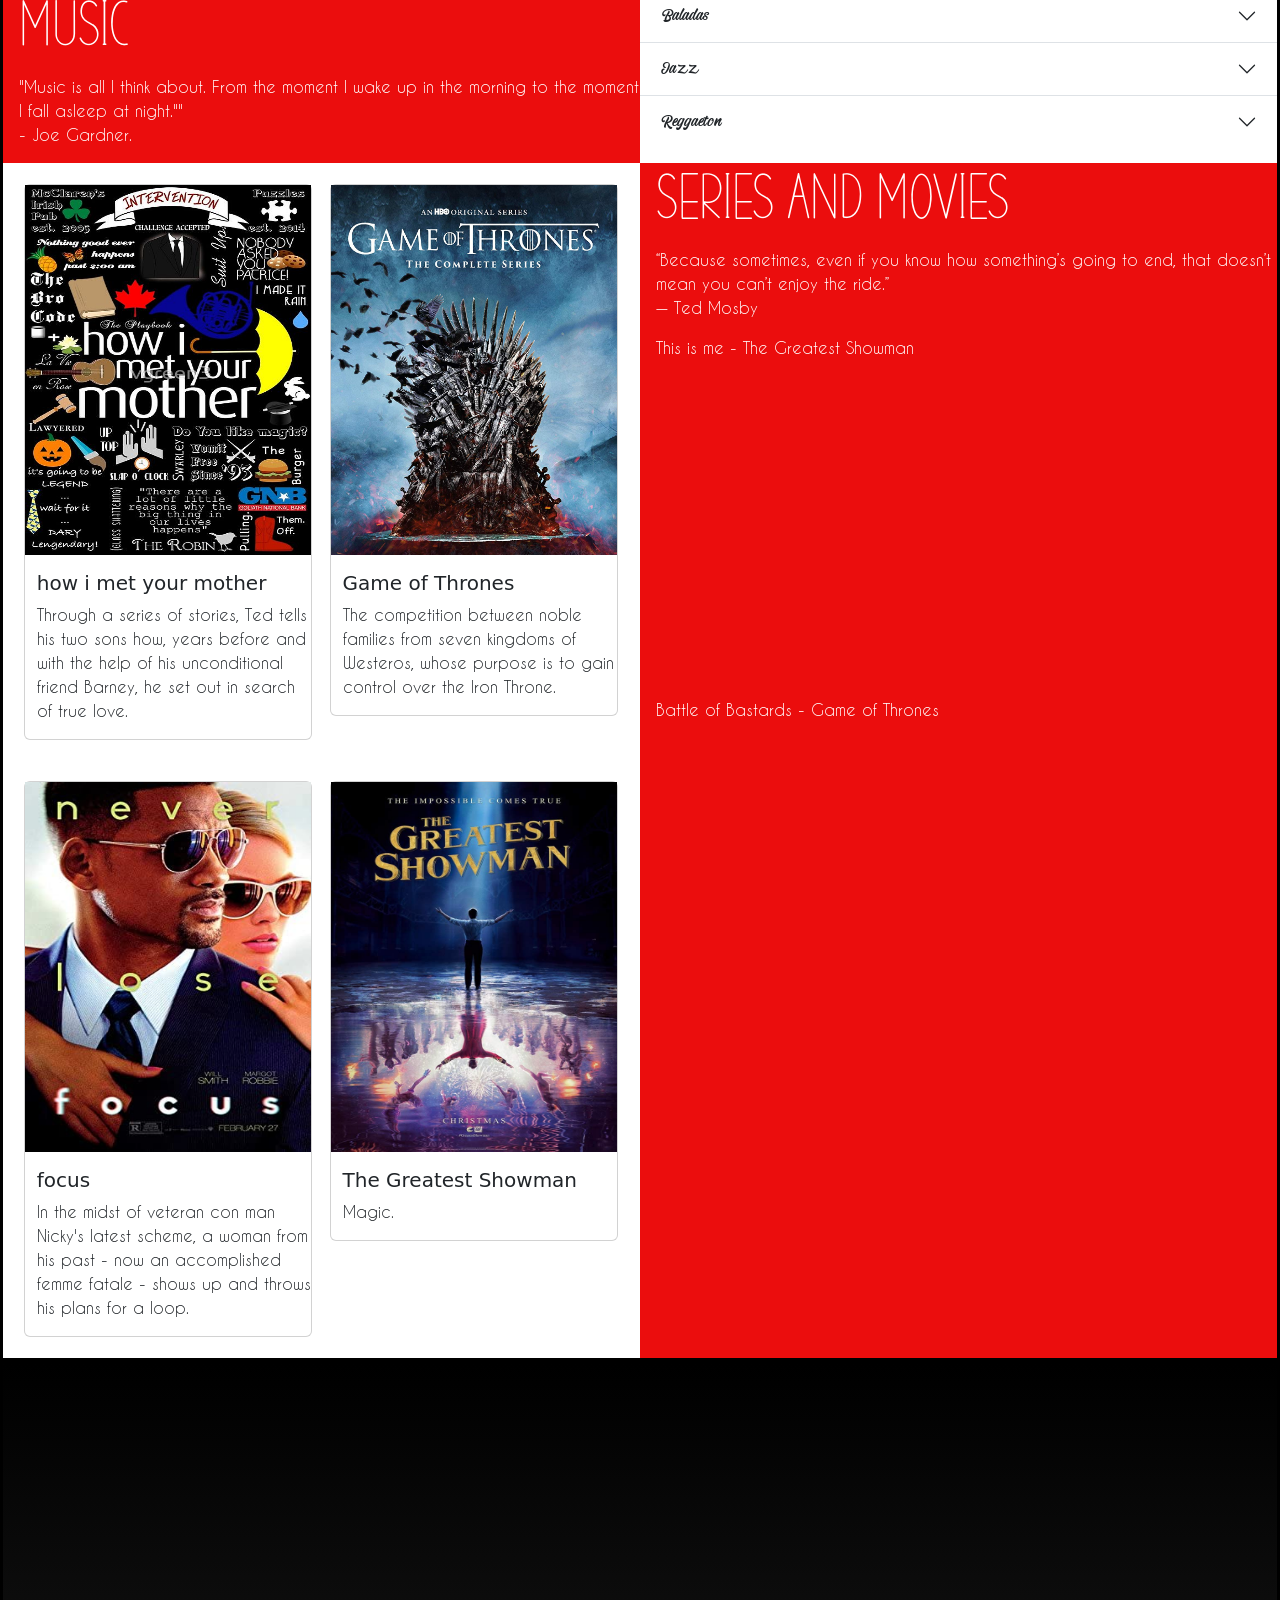
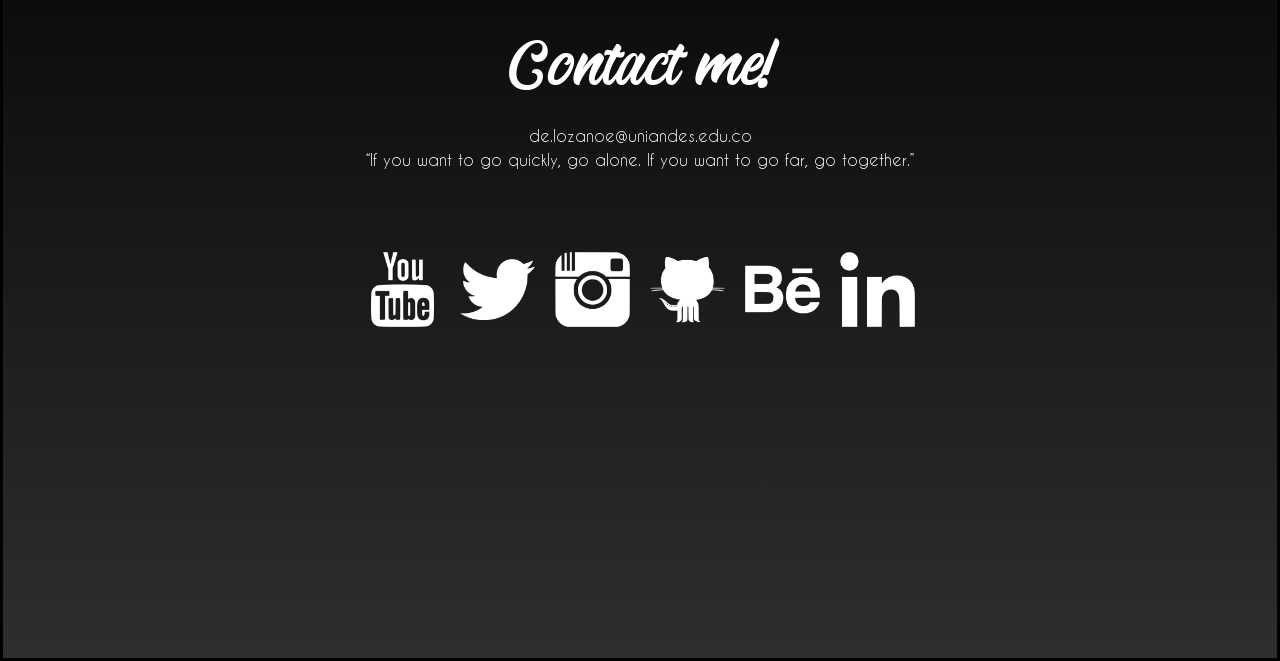
==== commit 9f7707ec: "Revision na.plata" ====
--- a/index.html
+++ b/index.html
@@ -44,7 +44,6 @@
         </li>
       </ul>
     </div>
-    <!-- No hay header -->
     <section
       id="me"
       class="container-fluid info-continer principal-section blackbrackground"
@@ -279,8 +278,7 @@
         <article class="col continer-backgorund-color">
           <p class="textinfo">
             Here you will see some of the projects I have work or I’m working
-            on, also is a little demonstration of programing skills that I
-            have.
+            on, also is a little demonstration of programing skills that I have.
           </p>
         </article>
       </div>
@@ -308,9 +306,7 @@
           <!--YEFS-->
           <div class="col projectContiner" id="yefs">
             <h3>Yefs</h3>
-            <p>
-            Don't let your food expire, YEFS is here for you
-            </p>
+            <p>Don't let your food expire, YEFS is here for you</p>
             <iframe
               width="550"
               height="315"
@@ -326,8 +322,9 @@
           <div class="col projectContiner" id="foodpanelContiner">
             <h3>Food Panel</h3>
             <p>
-              The management of your restaurant in your hand. Management, Logistics, Marketing and more!
-              <br>
+              The management of your restaurant in your hand. Management,
+              Logistics, Marketing and more!
+              <br />
             </p>
             <iframe
               width="550"
@@ -342,7 +339,9 @@
           <div class="col projectContiner" id="kernelContiner">
             <h3>Maiz Kernel</h3>
             <p>
-              We developed a marketing strategy for Kernel Corn with the objective of increasing its sales in the pandemic. As a result, we were victorious in the internal class contest.
+              We developed a marketing strategy for Kernel Corn with the
+              objective of increasing its sales in the pandemic. As a result, we
+              were victorious in the internal class contest.
             </p>
             <iframe
               width="550"
@@ -447,17 +446,19 @@
     </section>
     <section id="life" class="principal-section">
       <!--Section title-->
-      <div class="row info-continer" style="margin:0px;">
+      <div class="row info-continer" style="margin: :0px;">
         <article class="col continer-backgorund-color info-continer">
           <p class="textinfo">
-            These are some of my hobbies, interests, and other abilities. I hope you like the photos, enjoy the music and find new series or movies to watch.
+            These are some of my hobbies, interests, and other abilities. I hope
+            you like the photos, enjoy the music and find new series or movies
+            to watch.
           </p>
         </article>
         <div class="col">
           <h2>Life</h2>
         </div>
       </div>
-      <div class="container">
+      <div class="continer">
         <!--Photography-->
         <div class="row" id="photography">
           <div class="col">
@@ -805,10 +806,9 @@
       </div>
     </footer>
   </body>
+  <!-- La pagina tiene una estructura clara, cumpliendo con todas las secciones requeridas, el codigo CSS y HTML es legible
+      Esteticamente siento que utiliza diferentes fonts, pero personalmente, la combinacion de rojo y blanco no me parece muy atractiva
+      La parte de la musica esta genial
+      La unica recomendacion final que haria es hacer la paginas mas responsive, el contenido embebido puede meterse en una clase 
+    de boostrap que vuelve responsive a este tipo de contenido -->
 </html>
-<!-- La eleccion de colores, tiene un contraste demaasiado alto, que en algunos casos lleva a que sea dificil de leer. haciendo la navegacion dificil
-  Secciones logicas bien definidas, pero hace falta el header principal
-  En terminos esteticos, se recomienda realizar el cambio de colores, para poder hacerlo de forma mas comoda para los ojos, en un ambiente de pocas luz los colores estridentes con
-  letra blanca son muy dificiles de percibir.
-  
--->
